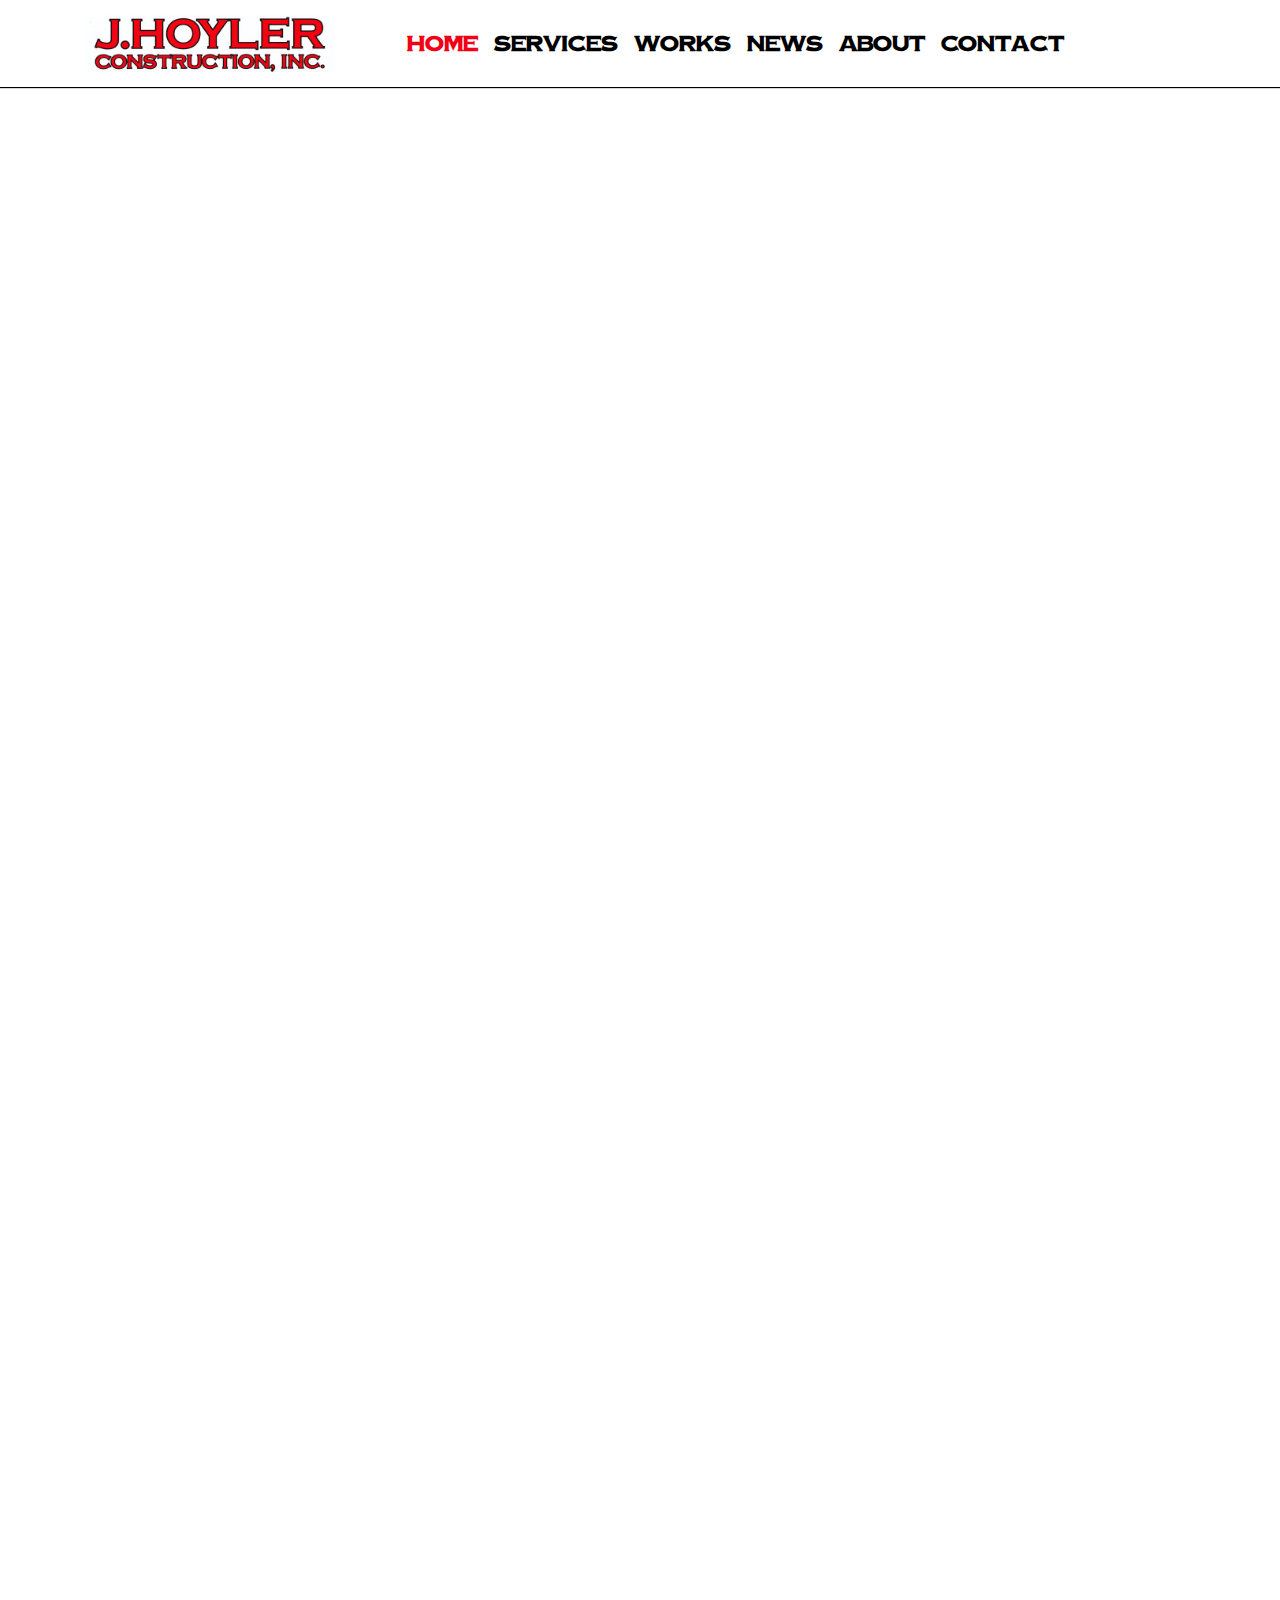
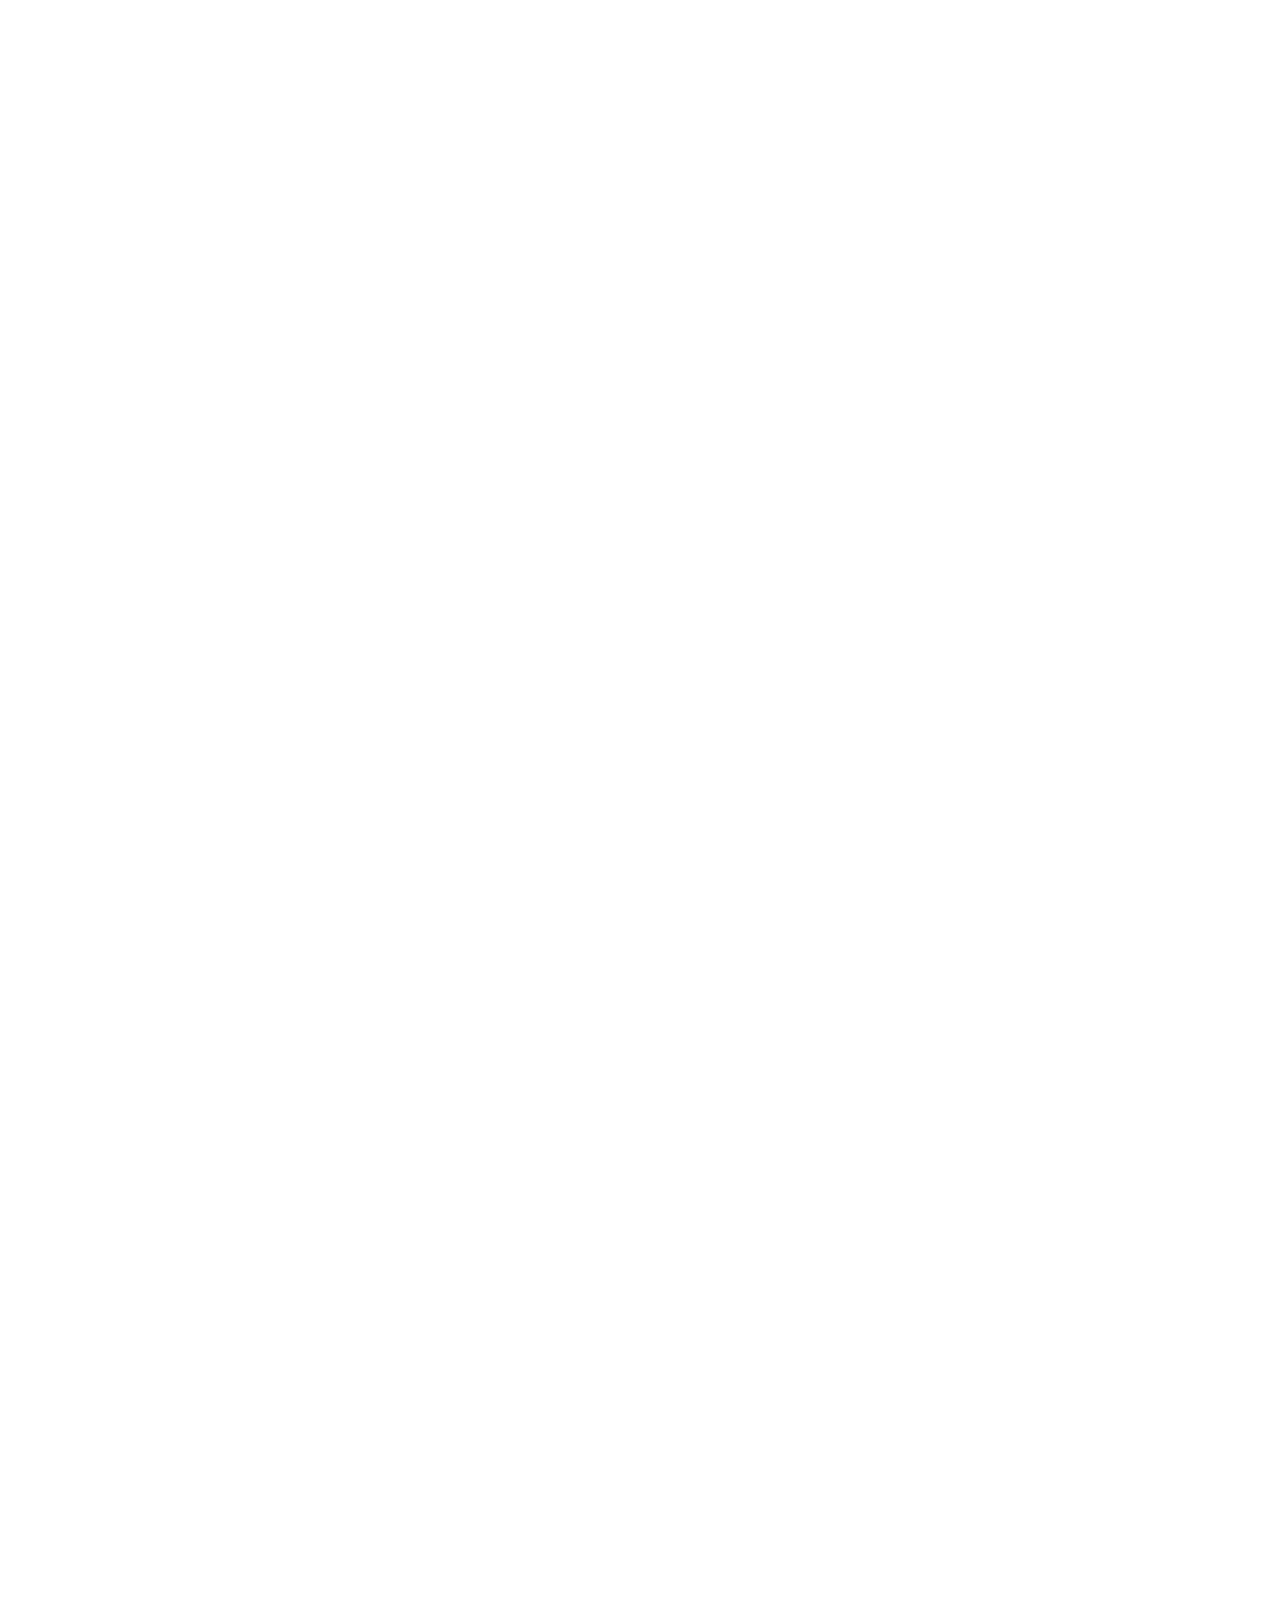
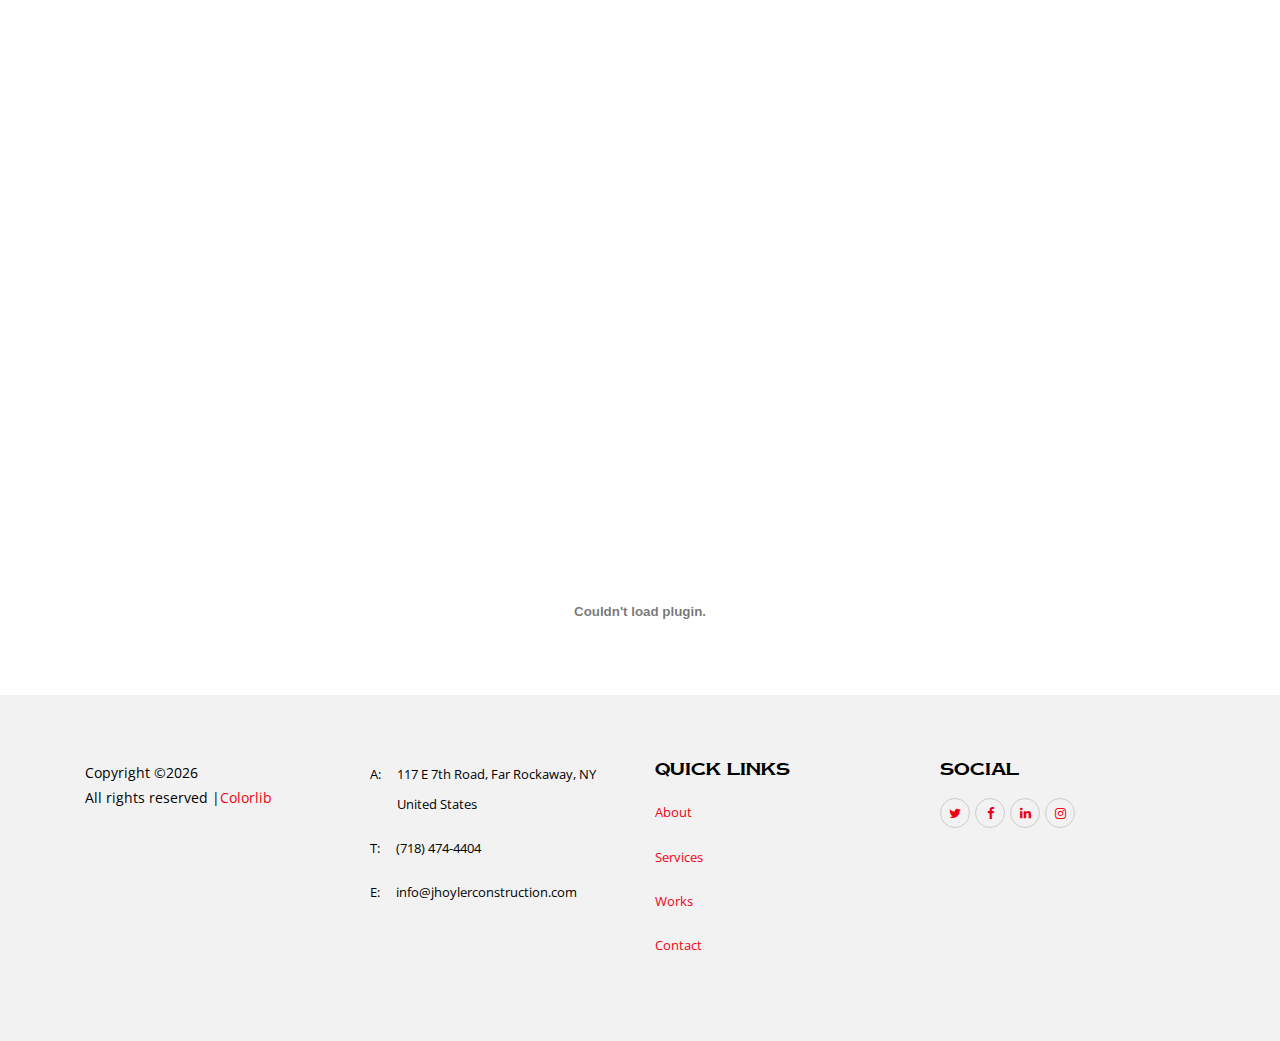
==== index.html @ 5231f42c "fjs" ====
<!doctype html>
<html lang="en">
  <head>
    <title>J. Hoyler Construction, Inc.</title>
    <meta charset="utf-8">
    <meta name="viewport" content="width=device-width, initial-scale=1, shrink-to-fit=no">

    <link href="https://fonts.googleapis.com/css?family=Open+Sans:300,400,700,800" rel="stylesheet">

    <link rel="stylesheet" href="css/bootstrap.css">
    <link rel="stylesheet" href="css/animate.css">
    <link rel="stylesheet" href="css/owl.carousel.min.css">
    <link rel="stylesheet" href="css/bootstrap-datepicker.css">
    <link rel="stylesheet" href="css/jquery.timepicker.css">

    <link rel="stylesheet" href="fonts/ionicons/css/ionicons.min.css">
    <link rel="stylesheet" href="fonts/fontawesome/css/font-awesome.min.css">

    <link rel="stylesheet" href="fonts/flaticon/font/flaticon.css">

    <!-- Theme Style -->
    <link rel="stylesheet" href="css/style.css">
  </head>
  <body>
    
    <header role="banner">
      <nav class="navbar navbar-expand-lg navbar-light bg-light">
        <div class="container">
          <a class="navbar-brand" href="index.html"><img src="img/weblogo.jpg" alt="J.Hoyler Construction, Inc." class="img-fluid"></a>
          <button class="navbar-toggler" type="button" data-toggle="collapse" data-target="#navbarsExample05" aria-controls="navbarsExample05" aria-expanded="false" aria-label="Toggle navigation">
            <span class="navbar-toggler-icon"></span>
          </button>

          <div class="collapse navbar-collapse" id="navbarsExample05">
            <ul class="navbar-nav mr-auto pl-lg-5 pl-0">
              <li class="nav-item">
                <a class="nav-link active" href="index.html">Home</a>
              </li>
             <!-- <li class="nav-item dropdown">
                 <a class="nav-link" href="services.html" id="dropdown04" data-toggle="dropdown" aria-haspopup="true" aria-expanded="false">Services</a>
                <div class="dropdown-menu" aria-labelledby="dropdown04">
                  <a class="dropdown-item" href="services.html">Metal Roofing</a>
                  <a class="dropdown-item" href="services.html">General Contracting</a>
                  <a class="dropdown-item" href="services.html">House Renovation</a>
                  <a class="dropdown-item" href="services.html">Laminate Flooring</a>
                  <a class="dropdown-item" href="services.html">Construction Consultant</a>
                </div>
              </li> -->
              <li class="nav-tem">
                <a class="nav-link" href="services.html">Services</a>
              <li class="nav-item">
                <a class="nav-link" href="works.html">Works</a>
              </li>
              <li class="nav-item">
                <a class="nav-link" href="news.html">News</a>
              </li>
              <li class="nav-item">
                <a class="nav-link" href="about.html">About</a>
              </li>
              <li class="nav-item">
                <a class="nav-link" href="contact.html">Contact</a>
              </li>
            </ul>
            <ul class="navbar-nav ml-auto cta-btn">
              <li class="nav-item">
              </li>
            </ul>
          </div>
        </div>
      </nav>
    </header>
    <!-- END header -->
    
    <section class="home-slider owl-carousel">
      <div class="slider-item">
        
        <div class="container">
          <div class="row slider-text align-items-center justify-content-center text-center">
            <div class="col-md-7 col-sm-12 element-animate">
              <h1>Getting the Job Done Right - THE FIRST TIME!</h1>
              <p>At J. Hoyler Construction, we strive to develop a positive rapport with each and every customer, making the construction experience as personalized as possible. We pride ourselves on the key values of knowledge, reliability, and respect. With craftsmanship being our key to success, we have found that completing our projects with high quality materials can still be budget friendly.When hiring J. Hoyler as your contractor, rest assured knowing your home or business is in the right hands.</p>
              <p></p>
            </div>
          </div>
        </div>

      </div>

      <div class="slider-item">
        <div class="container">
          <div class="row slider-text align-items-center">
            <div class="col-md-8 col-sm-12 element-animate">
              <h1>General Contracting - Construction Management - Design/Build</h1>
              <p>J. Hoyler Construction, Inc. is a licensed and insured general contractor serving all of your residential and commercial needs within the five boroughs. Since our establishment in 2010, we have grown exponentially in both the scope and volume of our ventures. We specialize in all phases of construction from schematic design to contract administration. </p>
            </div>
          </div>
        </div>
        
      </div>

    </section>
    <!-- END slider -->
    
    <section class="section">
      <div class="container">

        <div class="row justify-content-center mb-5 element-animate">
          <div class="col-md-8 text-center">
            <h2 class="text-uppercase heading border-bottom mb-4">Services</h2>
            <p class="mb-3 lead">At J. Hoyler Construction, we provide services ranging from changing a lightbulb to building your dream home. We also offer construction management services to oversee projects from start to finish.</p>
          </div>
        </div>

        <div class="row mb-5">

          <div class="col-lg-4 col-md-6 col-12 mb-3 element-animate">
            <div class="media d-block media-feature text-center">
              <span class="flaticon-crane icon"></span>
              <div class="media-body">
                <h3 class="mt-0 text-black">General Contracting</h3>
                <p>We handle all phases of contruction for projects big and small. Our team works efficiently and provides consistent quality and workmanship.</p>
                <!--<p><a href="#" class="btn btn-outline-primary btn-sm">Learn More</a></p>-->
              </div>
            </div>
          </div>

          <div class="col-lg-4 col-md-6 col-12 mb-3 element-animate">
            <div class="media d-block media-feature text-center">
              <span class="flaticon-building-1 icon"></span>
              <div class="media-body">
                <h3 class="mt-0 text-black">Construction Management</h3>
                <p> We lead every aspect of your build from first thought to the final nail. You can rest easy knowing everything is in good hands.</p>
               <!-- <p><a href="#" class="btn btn-outline-primary btn-sm">Learn More</a></p>-->
              </div>
            </div>
          </div>

          <div class="col-lg-4 col-md-6 col-12 mb-3 element-animate">
            <div class="media d-block media-feature text-center">
              <span class="flaticon-blueprint icon"></span>
              <div class="media-body">
                <h3 class="mt-0 text-black">Design/Build</h3>
                <p>We make the design process easy and straightforward. We deal closely with architects and engineers to ensure everything goes exactly to plan.</p>
                <!--<p><a href="#" class="btn btn-outline-primary btn-sm">Learn More</a></p>-->
              </div>
            </div>
          </div>

            <div class="col-lg-4 col-md-6 col-12 mb-3 element-animate">
            <div class="media d-block media-feature text-center">
              <span class="flaticon-helmet icon"></span>
              <div class="media-body">
                <h3 class="mt-0 text-black">Equipment Rentals</h3>
                <p>Need specific equipment to get the job done? We have a wide array of tools and vehicles that can help you complete your current project.</p>
                <!--<p><a href="#" class="btn btn-outline-primary btn-sm">Learn More</a></p> -->
              </div>
            </div>
          </div>

          <div class="col-lg-4 col-md-6 col-12 mb-3 element-animate">
            <div class="media d-block media-feature text-center">
              <span class="flaticon-building icon"></span>
              <div class="media-body">
                <h3 class="mt-0 text-black">Trucking Services</h3>
                <p>Whatever you have that needs hauling, we can bring it from Point A to Point B.</p>
                <!-- <p><a href="#" class="btn btn-outline-primary btn-sm">Learn More</a></p> -->
              </div>
            </div>
          </div>

          <div class="col-lg-4 col-md-6 col-12 mb-3 element-animate">
            <div class="media d-block media-feature text-center">
              <span class="flaticon-engineer icon"></span>
              <div class="media-body">
                <h3 class="mt-0 text-black">Architectural & <br>Engineering Services</h3>
                <p>Our architects and engineers work together to provide you with solidly designed and structurally sound set of plans.</p>
                <!--<p><a href="#" class="btn btn-outline-primary btn-sm">Learn More</a></p> -->
              </div>
            </div>
          </div>
          
        </div>
        <!-- END row -->
        <!--<div class="row justify-content-center element-animate"> 
           <div class="col-md-4"><p><a href="services.html" class="btn btn-primary btn-block">View All Services</a></p></div> 
        </div> -->
      </div>
    </section>
    <!-- END section -->

  <!--  <section class="section border-t">
      <div class="container">
        <div class="row justify-content-center mb-5 element-animate">
          <div class="col-md-8 text-center">
            <h2 class="text-uppercase heading border-bottom mb-4">Recent Works</h2>
            <p class="mb-3 lead"></p>
         <!--   <p><a href="works.html" class="btn btn-primary">View All Works</a></p> 
          </div>
        </div>

        <div class="row no-gutters">
          <div class="col-md-4 element-animate">
            <a href="works-single.html" class="link-thumbnail">
              <h3>136 Union Street</h3>
              <span class="ion-plus icon"></span>
              <img src="img/work_thumb_1.jpg" alt="Image placeholder" class="img-fluid">
            </a>
          </div>
          <div class="col-md-4 element-animate">
            <a href="works-single.html" class="link-thumbnail">
              <h3>253 Smith Street</h3>
              <span class="ion-plus icon"></span>
              <img src="img/work_thumb_2.jpg" alt="Image placeholder" class="img-fluid">
            </a>
          </div>
          <div class="col-md-4 element-animate">
            <a href="works-single.html" class="link-thumbnail">
              <h3>The High Tide Motel</h3>
              <span class="ion-plus icon"></span>
              <img src="img/work_thumb_3.jpg" alt="Image placeholder" class="img-fluid">
            </a>
          </div>

        </div>
      </div>
    </section>
    <!-- END section -->
  
  <!--  <section class="section bg-light">
      <div class="container">
        <div class="row justify-content-center mb-5 element-animate">
          <div class="col-md-8 text-center mb-5">
            <h2 class="text-uppercase heading border-bottom mb-4">Company News</h2>
            <p class="mb-0 lead"></p>
          </div>
        </div>
        <div class="row element-animate">
          <div class="major-caousel js-carousel-1 owl-carousel">
            <div>
              <div class="media d-block media-custom text-left">
                <img src="img/work_thumb_1.jpg" alt="Image Placeholder" class="img-fluid">
                <div class="media-body">
                  <span class="meta-post">November 2, 2018</span>
                  <h3 class="mt-0 text-black"><a href="#" class="text-black">136 Union Street</a></h3>
                  <p>Apartment and Commercial Space Renovations.</p>
                  <p class="clearfix">
                    <a href="#" class="float-left">Read more</a>
                  </p>
                </div>
              </div>
            </div>
            <div>
              <div class="media d-block media-custom text-left">
                <img src="img/work_thumb_2.jpg" alt="Image Placeholder" class="img-fluid">
                <div class="media-body">
                  <span class="meta-post">November 1, 2018</span>
                  <h3 class="mt-0 text-black"><a href="#" class="text-black">253 Smith Street</a></h3>
                  <p>Apartment and Commercial Space Renovations.</p>
                  <p class="clearfix">
                    <a href="#" class="float-left">Read more</a>
                  </p>
                </div>
              </div>
            </div>
            <div>
              <div class="media d-block media-custom text-left">
                <img src="img/work_thumb_3.jpg" alt="Image Placeholder" class="img-fluid">
                <div class="media-body">
                  <span class="meta-post">October 28, 2018</span>
                  <h3 class="mt-0 text-black"><a href="#" class="text-black">Housing Works Thrift Shop</a></h3>
                  <p>Remodeling the Storefront and Selling Floor.</p>
                  <p class="clearfix">
                    <a href="#" class="float-left">Read more</a>
                  </p>
                </div>
              </div>
            </div>
            <div>
              <div class="media d-block media-custom text-left">
                <img src="img/work_thumb_1.jpg" alt="Image Placeholder" class="img-fluid">
                <div class="media-body">
                  <span class="meta-post">May 23, 2018</span>
                  <h3 class="mt-0 text-black"><a href="#" class="text-black">The High Tide Motel, Rockaway Beach Boulevard</a></h3>
                  <p>Hotel Renovations</p>
                  <p class="clearfix">
                    <a href="#" class="float-left">Read more</a>
                  </p>
                </div>
              </div>
            </div>

            <div>
              <div class="media d-block media-custom text-left">
                <img src="img/work_thumb_2.jpg" alt="Image Placeholder" class="img-fluid">
                <div class="media-body">
                  <span class="meta-post">December 2, 2017</span>
                  <h3 class="mt-0 text-black"><a href="#" class="text-black">Lorem ipsum dolor sit amet elit</a></h3>
                  <p>Lorem ipsum dolor sit amet, consectetur adipisicing elit.</p>
                  <p class="clearfix">
                    <a href="#" class="float-left">Read more</a>
                  </p>
                </div>
              </div>
            </div>
            <div>
              <div class="media d-block media-custom text-left">
                <img src="img/work_thumb_3.jpg" alt="Image Placeholder" class="img-fluid">
                <div class="media-body">
                  <span class="meta-post">December 2, 2017</span>
                  <h3 class="mt-0 text-black"><a href="#" class="text-black">Lorem ipsum dolor sit amet elit</a></h3>
                  <p>Lorem ipsum dolor sit amet, consectetur adipisicing elit.</p>
                  <p class="clearfix">
                    <a href="#" class="float-left">Read more</a>
                  </p>
                </div>
              </div>
            </div>
            <div>
              <div class="media d-block media-custom text-left">
                <img src="img/work_thumb_1.jpg" alt="Image Placeholder" class="img-fluid">
                <div class="media-body">
                  <span class="meta-post">December 2, 2017</span>
                  <h3 class="mt-0 text-black"><a href="#" class="text-black">Lorem ipsum dolor sit amet elit</a></h3>
                  <p>Lorem ipsum dolor sit amet, consectetur adipisicing elit.</p>
                  <p class="clearfix">
                    <a href="#" class="float-left">Read more</a>
                  </p>
                </div>
              </div>
            </div>
            <div>
              <div class="media d-block media-custom text-left">
                <img src="img/work_thumb_2.jpg" alt="Image Placeholder" class="img-fluid">
                <div class="media-body">
                  <span class="meta-post">December 2, 2017</span>
                  <h3 class="mt-0 text-black"><a href="#" class="text-black">Lorem ipsum dolor sit amet elit</a></h3>
                  <p>Lorem ipsum dolor sit amet, consectetur adipisicing elit.</p>
                  <p class="clearfix">
                    <a href="#" class="float-left">Read more</a>
                  </p>
                </div>
              </div>
            </div>

          </div>
          <!-- END slider -->
        </div>
      </div>
    </section>
    <!-- END section -->
    
    <section class="section">
      <div class="container">
        <div class="row justify-content-center mb-5 element-animate">
          <div class="col-md-8 text-center mb-5">
            <h2 class="text-uppercase heading border-bottom mb-4">Testimonials</h2>
            <p>Mike Porcheddu, Homeowner</p>
            <p class="mb-0 lead">&ldquo;We hired J. Hoyler to build a new house after "Sandy". His attention to detail and experience helped to avoid problems that the planner overlooked. Any decisions that needed to be made, he always contacted us and gave the options available to resolve the situation. He made the whole building process go very well. Prices we're very reasonable and he started work ASAP. After the house was completed he continued to help with all the headaches and paperwork that the NYC Department of Buildings makes owners go through. We love our new house. Thanks Joe. &rdquo;</p>     
          </div>
        </div>

        <div class="row">
          <div class="col-md-6 element-animate">
            <div class="media d-block media-testimonial text-center">
             <!-- <img src="img/person_1.jpg" alt="Image placeholder" class="img-fluid mb-3"> -->
              <p>Valerie Shaw, Homeowner</p>
              <div class="media-body">
                <blockquote>
                  <p>"I have trusted J. Hoyler Construction as my go-to contractor for the past three years for all of my residential needs from completing my beautiful hardwood flooring throughout the house to remodeling my kitchen and bathrooms. J. Hoyler Construction Inc. held my hand from the planning stages to the finished product. Time and time again, Joseph and his staff never cease to amaze me with their expertise and resilient work ethic. All jobs were completed within the allotted time frame promised, neat, and didn’t break the bank!”</p>  
                </blockquote>

              </div>
            </div>
          </div>

          <div class="col-md-6 element-animate">
            <div class="media d-block media-testimonial text-center">
              <!-- <img src="img/person_3.jpg" alt="Image placeholder" class="img-fluid mb-3"> -->
              <p>Donna and Bob Badamo, Homeowner</p>
              <div class="media-body">
                <blockquote>
                  <p>&ldquo;We hired J. Hoyler Construction as our Contractor after Super Storm Sandy. J. Hoyler Construction Inc. showed excellent craftsmanship in restoring our home. We found Joe, Michelle, and all related staff to be professional, friendly, knowledgeable, punctual and reasonable. We liked how they paid attention to detail. We whole heartedly recommend J. Hoyler Construction and would not hesitate to use them in the future.&rdquo;</p>  
                </blockquote>

              </div>
            </div>
          </div>

        </div>
      </div>
    </section>

<section class="home-slider  inner-page owl-carousel">
      <div class="slider-item" style="background-image: url('img/slider-1.jpg');">
        
        <div class="container">
          <div class="row slider-text align-items-center justify-content-center text-center">
            <div class="col-md-7 col-sm-12 element-animate">
              <h1>Contact Us</h1>
              <p>If you are interested in getting a quote you can contact us via phone or email. <br><br> Feel free to email us directly at: <a href="mailto:info@jhoylerconstruction.com">info@jhoylerconstruction.com</a><br><br>You can call the office at <a href="tel:1718474404">(718) 474-4404</a></p>
            </div>
          </div>
        </div>

      </div>

</section>


<!-- <iframe src="https://www.google.com/maps/embed?pb=!1m18!1m12!1m3!1d3028.9663540665665!2d-73.81963468420426!3d40.608565979343396!2m3!1f0!2f0!3f0!3m2!1i1024!2i768!4f13.1!3m3!1m2!1s0x89c26874bb1e9095%3A0xd3f4936345dc9d6!2sJ.+Hoyler+Construction%2C+Inc!5e0!3m2!1sen!2sus!4v1542317364019"></iframe> -->

<div class="flexible-container">
  <object width="100%" data=""https://www.google.com/maps/embed?pb=!1m18!1m12!1m3!1d3028.9663540665665!2d-73.81963468420426!3d40.608565979343396!2m3!1f0!2f0!3f0!3m2!1i1024!2i768!4f13.1!3m3!1m2!1s0x89c26874bb1e9095%3A0xd3f4936345dc9d6!2sJ.+Hoyler+Construction%2C+Inc!5e0!3m2!1sen!2sus!4v1542317364019" type="application/pdf">
      <embed width="100%" type="application/pdf" src="https://www.google.com/maps/embed?pb=!1m18!1m12!1m3!1d3028.9663540665665!2d-73.81963468420426!3d40.608565979343396!2m3!1f0!2f0!3f0!3m2!1i1024!2i768!4f13.1!3m3!1m2!1s0x89c26874bb1e9095%3A0xd3f4936345dc9d6!2sJ.+Hoyler+Construction%2C+Inc!5e0!3m2!1sen!2sus!4v1542317364019">
    </object>
</div>



    <footer class="site-footer" role="contentinfo">
      <div class="container">
        <div class="row">
          <div class="col-md-3">
            <!-- Link back to Colorlib can't be removed. Template is licensed under CC BY 3.0. -->
            <p class="copyright">Copyright &copy;<script>document.write(new Date().getFullYear());</script> <br> All rights reserved |<a href="https://colorlib.com" target="_blank">Colorlib</a></p>
            <!-- Link back to Colorlib can't be removed. Template is licensed under CC BY 3.0. -->
          </div>
          <div class="col-md-3">
            <ul class="list-unstyled footer-link">
              <li class="d-flex"><span class="mr-3">A:</span><span class="text-black">117 E 7th Road, Far Rockaway, NY United States</span></li>
              <li class="d-flex"><span class="mr-3">T:</span><span class="text-black">(718) 474-4404</span></li>
              <li class="d-flex"><span class="mr-3">E:</span><span class="text-black">info@jhoylerconstruction.com</span></li>
            </ul>
          </div>
          <div class="col-md-3">
            <h3>Quick Links</h3>
            <ul class="list-unstyled footer-link">
              <li><a href="about.html">About</a></li>
              <li><a href="services.html">Services</a></li>
              <li><a href="works.html">Works</a></li>
              <li><a href="contact.html">Contact</a></li>
            </ul>
          </div>
          <div class="col-md-3">
            <h3>Social</h3>
            <ul class="list-unstyled footer-link d-flex footer-social">
              <li><a href="https://www.twitter.com" class="p-2"><span class="fa fa-twitter"></span></a></li>
              <li><a href="https://www.facebook.com/pages/category/Contractor/J-Hoyler-Construction-Inc-1773457092695187/" class="p-2"><span class="fa fa-facebook"></span></a></li>
              <li><a href="https://www.linkedin.com" class="p-2"><span class="fa fa-linkedin"></span></a></li>
              <li><a href="https://www.instagram.com" class="p-2"><span class="fa fa-instagram"></span></a></li>
            </ul>
          </div>
        </div>
      </div>
    </footer>
    <!-- END footer -->

    <!-- loader -->
    <div id="loader" class="show fullscreen"><svg class="circular" width="48px" height="48px"><circle class="path-bg" cx="24" cy="24" r="22" fill="none" stroke-width="4" stroke="#eeeeee"/><circle class="path" cx="24" cy="24" r="22" fill="none" stroke-width="4" stroke-miterlimit="10" stroke="#f4b214"/></svg></div>

    <script src="js/jquery-3.2.1.min.js"></script>
    <script src="js/popper.min.js"></script>
    <script src="js/bootstrap.min.js"></script>
    <script src="js/owl.carousel.min.js"></script>
    <script src="js/jquery.waypoints.min.js"></script>
    <script src="js/main.js"></script>
  </body>
</html>
---- fonts/flaticon/font/flaticon.css ----
/*
  	Flaticon icon font: Flaticon
  	Creation date: 03/01/2018 11:00
  	*/

@font-face {
  font-family: "Flaticon";
  src: url("./Flaticon.eot");
  src: url("./Flaticon.eot?#iefix") format("embedded-opentype"),
       url("./Flaticon.woff") format("woff"),
       url("./Flaticon.ttf") format("truetype"),
       url("./Flaticon.svg#Flaticon") format("svg");
  font-weight: normal;
  font-style: normal;
}

@media screen and (-webkit-min-device-pixel-ratio:0) {
  @font-face {
    font-family: "Flaticon";
    src: url("./Flaticon.svg#Flaticon") format("svg");
  }
}

[class^="flaticon-"]:before, [class*=" flaticon-"]:before,
[class^="flaticon-"]:after, [class*=" flaticon-"]:after {   
  font-family: Flaticon;
  font-style: normal;
}

.flaticon-blueprint:before { content: "\f100"; }
.flaticon-building-1:before { content: "\f101"; }
.flaticon-crane:before { content: "\f102"; }
.flaticon-helmet:before { content: "\f103"; }
.flaticon-building:before { content: "\f104"; }
.flaticon-engineer:before { content: "\f105"; }
---- css/style.css ----
@font-face { 
  font-family: "CopperplateBold";
  src: url("/fonts/Copperplate Bold.ttf"); 
}


body {
  background: #fff;
  font-family: "Open Sans", Arial, sans-serif;
  font-weight: 400;
  font-size: 16px;
  line-height: 1.8;
  color: black;
}

a {
  -webkit-transition: .3s all ease;
  -o-transition: .3s all ease;
  transition: .3s all ease;
  text-decoration: none;
}

a:hover {
  text-decoration: none;
  color: #6ab222;
}

h1, h2, h3, h4, h5 {
  color: #000;
  font-family: "CopperplateBold", Copperplate, Copperplate Gothic Light, Copperplate Gothic, fantasy, Georgia, "Palatino Linotype", "Book Antiqua", Palatino, serif;
}

.btn, .form-control {
  outline: none;
  -webkit-box-shadow: none !important;
  box-shadow: none !important;
}

.btn.btn-primary {
  font-family: "CopperplateBold", Copperplate, Copperplate Gothic Light, Copperplate Gothic, fantasy, Georgia, "Palatino Linotype", "Book Antiqua", Palatino, serif;
  color: #000;
  color: #fff;
  border-width: 2px;
  border: 2px solid black;
  text-shadow:
   -1px -1px 0 #000,
    1px -1px 0 #000,
    -1px 1px 0 #000,
    1px 1px 0 #000;
}

.btn.btn-primary:hover, .btn.btn-primary:active, .btn.btn-primary:focus {
  border-color: #F10116;
  background: #F10116;
  border: 2px solid black;
  text-shadow:
   -1px -1px 0 #000,
    1px -1px 0 #000,
    -1px 1px 0 #000,
    1px 1px 0 #000;
}

.btn.btn-sm {
  font-size: 12px;
}

.btn.btn-outline-primary {
  font-family: "CopperplateBold", Copperplate, Copperplate Gothic Light, Copperplate Gothic, fantasy, Georgia, "Palatino Linotype", "Book Antiqua", Palatino, serif;
  border-width: 2px;
  color: #F10116;
}

.btn.btn-outline-primary:hover, .btn.btn-outline-primary:focus, .btn.btn-outline-primary:active {
  color: #fff;
}

.btn.btn-outline-white {
  border-width: 2px;
  border-color: #000;
  color: #fff;
  text-transform: uppercase;
  font-size: 14px;
  letter-spacing: .2em;
}

.btn.btn-outline-white:hover, .btn.btn-outline-white:focus {
  background: #F10116;
  color: #fff;
}

/* Header */
header {
  position: fixed;
  top: 0;
  left: 0;
  width: 100%;
  z-index: 5;
}

/* header .navbar-brand {
  position: absolute;
  background-size: cover;
  background-attachment: fixed;
  width: 200px;
  height: auto;
  top: 15px;
  left: 50px;
} */

header .navbar-brand {
  width: 250px;
  height: auto;
  font-family: "CopperplateBold", Copperplate, Copperplate Gothic Light, Copperplate Gothic, Georgia, "Palatino Linotype", "Book Antiqua", Palatino, serif;
  text-transform: uppercase;
  letter-spacing: .2em;
  font-size: 16px;
  font-weight: 999;
  font-style: bold;
  color: #F10116;
}

header .navbar-brand span {
  color: #F10116;
}

header .top-bar {
  background: #dee2e6;
}

header .top-bar a {
  color: #fff;
  padding: 10px;
  font-size: 13px;
  display: inline-block;
}

header .top-bar .cta-btn {
  display: inline-block;
  padding-right: 15px;
  padding-left: 15px;
  background: #5AC8D8;
}

header .top-bar .cta-btn:hover {
  -webkit-box-shadow: 2px 0 20px 0 rgba(0, 0, 0, 0.1);
  box-shadow: 2px 0 20px 0 rgba(0, 0, 0, 0.1);
}

header .top-bar .social {
  margin-bottom: 0;
}

header .top-bar .social li {
  display: inline-block;
  text-align: center;
}

header .top-bar .social li a {
  color: #fff;
  padding: 10px;
  width: 40px;
  display: inline-block;
}

@media (max-width: 991px) {
  header .top-bar .social li a {
    padding-left: 10px;
    padding-right: 10px;
    width: inherit;
  }
}

header .top-bar .social li a:hover {
  background: #5AC8D8;
  color: #fff;
  -webkit-box-shadow: 2px 0 20px 0 rgba(0, 0, 0, 0.1);
  box-shadow: 2px 0 20px 0 rgba(0, 0, 0, 0.1);
}

header .navbar {
  padding-top: 0;
  padding-bottom: 0;
  background: white !important;
}

@media (max-width: 1199px) {
  header .navbar {
    background: white !important;
    padding-top: .5rem;
    padding-bottom: .5rem;
  }
}

header .navbar .nav-link {
  font-family: "CopperplateBold", Copperplate, Copperplate Gothic Light, Copperplate Gothic, Georgia, "Palatino Linotype", "Book Antiqua", Palatino, serif;
  font-size: 18px;
  font-weight:bold;
  color: black !important; 
  padding: 1.7rem 1rem;
  outline: none !important;
  text-align: right;
}

@media (max-width: 1199px) {

header .navbar .nav-link {
    padding: .5rem 0rem;
  }
}

header .navbar .nav-link.active {
  font-family: "CopperplateBold", Copperplate, Copperplate Gothic Light, Copperplate Gothic, fantasy, Georgia, "Palatino Linotype", "Book Antiqua", Palatino, serif;
  color: #F10116 !important;
}

header .navbar .nav-link:hover {
  color: #F10116 !important;
}

header .navbar .dropdown-menu {
  font-size: 14px;
  border-radius: 0px;
  border: none;
  -webkit-box-shadow: 0 2px 30px -2px rgba(0, 0, 0, 0.2);
  box-shadow: 0 2px 30px -2px rgba(0, 0, 0, 0.2);
  min-width: 13em;
  position: relative;
  margin-top: -10px;
}

header .navbar .dropdown-menu .dropdown-item:hover {
  background: #F10116;
  color: #fff;
}

header .navbar .dropdown-menu .dropdown-item.active {
  background: #F10116;
  color: #fff;
}

header .navbar .dropdown-menu a {
  padding-top: 7px;
  padding-bottom: 7px;
}

header .navbar .cta-btn a {
  background: #F10116;
  color: #000 !important;
  padding-left: 20px !important;
  padding-right: 20px !important;
  text-transform: uppercase;
  padding-top: 26px !important;
  padding-bottom: 26px !important;
  line-height: 1;
  -webkit-transition: .3s all ease;
  -o-transition: .3s all ease;
  transition: .3s all ease;
  border: 4px solid black;
}

header .navbar .cta-btn a:hover {
  color: #fff !important;
  -webkit-box-shadow: 2px 0 30px -5px rgba(244, 178, 20, 0.9);
  box-shadow: 2px 0 30px -5px rgba(244, 178, 20, 0.9);
}

header {
-webkit-box-shadow:0px 1px 1px #000;
 -moz-box-shadow:0px 1px 1px #000;
 box-shadow:0px 1px 1px #000;
}  

}
.cta-overlap {
  margin-top: -4em;
  position: relative;
  z-index: 100;
}

.cta-overlap .text {
  font-family: "CopperplateBold", Copperplate, Copperplate Gothic Light, Copperplate Gothic, fantasy, Georgia, "Palatino Linotype", "Book Antiqua", Palatino, serif;
  background: #F10116;
  padding: 3em 2em;
  -webkit-box-shadow: 0 1px 30px -4px rgba(0, 0, 0, 0.2);
  box-shadow: 0 1px 30px -4px rgba(0, 0, 0, 0.2);
  border: 4px solid black;
  text-shadow:
   -1px -1px 0 #000,
    1px -1px 0 #000,
    -1px 1px 0 #000,
    1px 1px 0 #000;
}

@media (max-width: 991px) {
  .cta-overlap .text {
    padding: 30px 15px;
    display: block !important;
    text-align: center;
  }
}

.cta-overlap .text h2 {
  margin-bottom: 0;
  color: #fff;
}

@media (max-width: 991px) {
  .cta-overlap .text h2 {
    margin-bottom: 20px;
    font-size: 26px;
  }
}

.custom-icon {
  font-size: 70px;
  color: #F10116;
}

/* Owl Carousel */
.owl-carousel .owl-item {
  opacity: .4;
}

.owl-carousel .owl-item.active {
  opacity: 1;
}

.owl-carousel .owl-nav {
  position: absolute;
  top: 50%;
  width: 100%;
}

.owl-carousel .owl-nav .owl-prev,
.owl-carousel .owl-nav .owl-next {
  position: absolute;
  -webkit-transform: translateY(-50%);
  -ms-transform: translateY(-50%);
  transform: translateY(-50%);
  margin-top: -10px;
}

.owl-carousel .owl-nav .owl-prev:hover, .owl-carousel .owl-nav .owl-prev:focus, .owl-carousel .owl-nav .owl-prev:active,
.owl-carousel .owl-nav .owl-next:hover,
.owl-carousel .owl-nav .owl-next:focus,
.owl-carousel .owl-nav .owl-next:active {
  outline: none;
}

.owl-carousel .owl-nav .owl-prev span:before,
.owl-carousel .owl-nav .owl-next span:before {
  font-size: 40px;
}

.owl-carousel .owl-nav .owl-prev {
  left: 30px !important;
}

.owl-carousel .owl-nav .owl-next {
  right: 30px !important;
}

.owl-carousel .owl-dots {
  text-align: center;
}

.owl-carousel .owl-dots .owl-dot {
  width: 10px;
  height: 10px;
  margin: 5px;
  border-radius: 50%;
  background: #e6e6e6;
}

.owl-carousel .owl-dots .owl-dot.active {
  background: #F10116;
}

.owl-carousel.home-slider {
  padding: 75px 0px 0px 0px;
}

.owl-carousel.home-slider .owl-nav {
  opacity: 0;
  /* visibility: hidden; */
  -webkit-transition: .3s all ease;
  -o-transition: .3s all ease;
  transition: .3s all ease;
}

.owl-carousel.home-slider .owl-nav button {
  color: #fff;
}

.owl-carousel.home-slider:focus .owl-nav, .owl-carousel.home-slider:hover .owl-nav {
  opacity: 1;
  visibility: visible;
}

.owl-carousel.home-slider .slider-item {
  background-attachment: scroll;
  background-size: 1%;
  background-repeat: no-repeat;
  background-position: center center;
  height: calc(100vh - 117px);
  min-height: 700px;
  overflow: hidden;
-webkit-overflow-scrolling: touch;
}

.owl-carousel.home-slider .slider-item .slider-text {
  color: #00000;
  height: calc(100vh - 117px);
  min-height: 700px;
}
}

.owl-carousel.home-slider .slider-item .slider-text h1 {
  font-size: 40px;
  font-size: 4vw;
  color: #00000;
  line-height: 1.2;
  font-weight: 800 !important;
  text-transform: uppercase;
}

@media (max-width: 991px) {
  .owl-carousel.home-slider .slider-item .slider-text h1 {
    font-size: 40px;
  }
}

.owl-carousel.home-slider .slider-item .slider-text p {
  font-size: 2vw;
  font-size: 20px;
  line-height: 1.5;
  font-weight: 300;
  color: black;
}

.owl-carousel.home-slider.inner-page .slider-item {
  height: calc(50vh - 117px);
  min-height: 500px;
}

.owl-carousel.home-slider.inner-page .slider-item .slider-text {
  color: #000;
  height: calc(50vh - 117px);
  min-height: 500px;
}

.owl-carousel.home-slider .owl-dots {
  position: absolute;
  bottom: 150px;
  width: 100%;
}

.owl-carousel.home-slider .owl-dots .owl-dot {
  width: 18px;
  height: 18px;
  margin: 5px;
  border-radius: 50%;
  background: #e6e6e6;
  background: none;
  border: 2px solid rgba(255, 255, 255, 0.5);
  outline: none !important;
  position: relative;
  -webkit-transition: .3s all ease;
  -o-transition: .3s all ease;
  transition: .3s all ease;
}

.owl-carousel.home-slider .owl-dots .owl-dot span {
  position: absolute;
  width: 6px;
  height: 6px;
  background: rgba(255, 255, 255, 0.5);
  border-radius: 50% !important;
  left: 50%;
  top: 50%;
  display: block;
  -webkit-transform: translate(-50%, -50%);
  -ms-transform: translate(-50%, -50%);
  transform: translate(-50%, -50%);
}

.owl-carousel.home-slider .owl-dots .owl-dot.active {
  border: 2px solid white;
}

.owl-carousel.home-slider .owl-dots .owl-dot.active span {
  background: white;
}

.owl-carousel.major-caousel .owl-stage-outer {
  padding-top: 30px;
  padding-bottom: 30px;
}

.owl-carousel.major-caousel .owl-nav .owl-prev, .owl-carousel.major-caousel .owl-nav .owl-next {
  -webkit-transition: .3s all ease;
  -o-transition: .3s all ease;
  transition: .3s all ease;
  color: #495057;
}

.owl-carousel.major-caousel .owl-nav .owl-prev:hover, .owl-carousel.major-caousel .owl-nav .owl-prev:focus, .owl-carousel.major-caousel .owl-nav .owl-next:hover, .owl-carousel.major-caousel .owl-nav .owl-next:focus {
  color: #868e96;
  outline: none;
}

.owl-carousel.major-caousel .owl-nav .owl-prev.disabled, .owl-carousel.major-caousel .owl-nav .owl-next.disabled {
  color: #dee2e6;
}

.owl-carousel.major-caousel .owl-nav .owl-prev {
  left: -60px !important;
}

.owl-carousel.major-caousel .owl-nav .owl-next {
  right: -60px !important;
}

.owl-carousel.major-caousel .owl-dots {
  bottom: -30px !important;
  position: relative;
}

.owl-custom-nav {
  float: right;
  position: relative;
  z-index: 10;
}

.owl-custom-nav .owl-custom-prev,
.owl-custom-nav .owl-custom-next {
  padding: 10px;
  font-size: 30px;
  background: #ccc;
  line-height: 0;
  width: 60px;
  text-align: center;
  display: inline-block;
}

.section {
  padding: 7em 0;
}

.cta-link {
  background: #F10116;
  padding: 3.5em 0 3em 0;
  display: block;
  text-align: center;
}

.cta-link:focus, .cta-link:active {
  outline: none;
}

.cta-link span {
  line-height: 1.2;
}

.cta-link .sub-heading {
  color: #fff;
  display: block;
  font-size: 20px;
}

.cta-link .heading {
  font-size: 50px;
  color: #390303;
}

@media (max-width: 991px) {
  .cta-link .heading {
    font-size: 30px;
  }
}

.cta-link:hover {
  background: #E40B0B;
}

.cover_1 {
  background-size: cover;
  background-position: center center;
  padding: 7em 0;
}

.cover_1 .sub-heading {
  color: rgba(255, 255, 255, 0.7);
  font-size: 22px;
}

.cover_1 .heading {
  font-size: 50px;
  color: white;
  font-weight: 300;
}

.heading {
  color: #000;
}

.heading.border-bottom {
  position: relative;
  padding-bottom: 30px;
}

.heading.border-bottom:before {
  bottom: 0;
  position: absolute;
  content: "";
  width: 50px;
  height: 2px;
  left: 50%;
  -webkit-transform: translateX(-50%);
  -ms-transform: translateX(-50%);
  transform: translateX(-50%);
  background: #F10116;
}

.text-black {
  color: #000 !important;
}

.stretch-section .video {
  display: block;
  position: relative;
  -webkit-box-shadow: 4px 4px 70px -20px rgba(0, 0, 0, 0.5);
  box-shadow: 4px 4px 70px -20px rgba(0, 0, 0, 0.5);
}

.media-feature {
  padding: 30px;
  -webkit-transition: .2s all ease-out;
  -o-transition: .2s all ease-out;
  transition: .2s all ease-out;
  background: #fff;
  z-index: 1;
  position: relative;
  border-bottom: 10px solid transparent;
  border-radius: 4px;
  font-size: 15px;
}

.media-feature .icon {
  font-size: 60px;
  color: #F10116;
}

.media-feature h3 {
  font-size: 16px;
  text-transform: uppercase;
}

/*.media-feature:hover, .media-feature:focus {
  -webkit-box-shadow: 0 2px 20px -3px rgba(0, 0, 0, 0.1);
  box-shadow: 0 2px 20px -3px rgba(0, 0, 0, 0.1);
  -webkit-transform: scale(1.05);
  -ms-transform: scale(1.05);
  transform: scale(1.05);
  z-index: 2;
  border-bottom: 10px solid #F10116;
} */

.media-custom {
  background: #fff;
  -webkit-transition: .3s all ease;
  -o-transition: .3s all ease;
  transition: .3s all ease;
  margin-bottom: 30px;
  overflow: hidden;
  -webkit-overflow-scrolling: touch;
}

.media-custom .meta-post {
  color: #ced4da;
  font-size: 13px;
  text-transform: uppercase;
}

.media-custom .meta-chat {
  color: #ced4da;
}

.media-custom .meta-chat:hover {
  color: #868e96;
}

/*.media-custom:focus, .media-custom:hover {
  -webkit-box-shadow: 0 2px 10px 0 rgba(0, 0, 0, 0.2);
  box-shadow: 0 2px 10px 0 rgba(0, 0, 0, 0.2);
} */

.media-custom .media-body {
  padding: 30px;
}

.media-custom .media-body h3 {
  font-size: 20px;
}

.media-custom .media-body p:last-child {
  margin-bottom: 0;
}

.media-testimonial img {
  width: 100px;
  border-radius: 50%;
}

.media-testimonial blockquote p {
  font-size: 16px;
  color: #000;
}

.list-unstyled.check li {
  position: relative;
  padding-left: 30px;
  line-height: 1.3;
  margin-bottom: 10px;
}

.list-unstyled.check li:before {
  color: #5AC8D8;
  left: 0;
  font-family: "Ionicons";
  content: "\f122";
  position: absolute;
}

#modalAppointment .modal-content {
  border-radius: 0;
  border: none;
}

#modalAppointment .modal-body, #modalAppointment .modal-footer {
  padding: 40px;
}

.site-footer {
  padding: 5em 0;
  background: #f2f2f2;
  font-size: 13px;
}

.site-footer p:last-child {
  margin-bottom: 0;
}

.site-footer a {
  color: #F10116;
}

.site-footer a:hover {
  color: #F10116;
}

.site-footer h3 {
  font-size: 15px;
  margin-bottom: 20px;
}

.site-footer .footer-link li {
  line-height: 2.25;
  margin-bottom: 15px;
}

.site-footer hr {
  width: 100%;
}

.footer-social a {
  line-height: 0;
  border-radius: 50%;
  margin: 0 5px 5px 0;
  border: 1px solid #ccc;
  width: 30px;
  height: 30px;
  text-align: center;
  display: inline-block;
}

.footer-social a:hover {
  background: #F10116;
  border-color: #F10116;
  color: #fff;
}

.link-thumbnail {
  display: block;
  position: relative;
  overflow: hidden;
  text-align: center;
}

.link-thumbnail img {
  position: relative;
  -webkit-transition: .3s all ease;
  -o-transition: .3s all ease;
  transition: .3s all ease;
  overflow: hidden;
  -webkit-overflow-scrolling: touch;
}

.link-thumbnail .icon {
  position: absolute;
  -webkit-transition: .3s all ease;
  -o-transition: .3s all ease;
  transition: .3s all ease;
  z-index: 4;
  top: 50%;
  font-size: 30px;
  color: #fff;
  left: 50%;
  -webkit-transform: translate(-50%, -50%);
  -ms-transform: translate(-50%, -50%);
  transform: translate(-50%, -50%);
  opacity: 0;
  visibility: hidden;
  margin-top: 30px;
}

.link-thumbnail h3 {
  opacity: 0;
  visibility: hidden;
  position: absolute;
  bottom: -20px;
  left: 0;
  color: #fff;
  font-size: 18px;
  -webkit-transition: .5s all ease;
  -o-transition: .5s all ease;
  transition: .5s all ease;
  z-index: 10;
  left: 50%;
  -webkit-transform: translateX(-50%);
  -ms-transform: translateX(-50%);
  transform: translateX(-50%);
}

.link-thumbnail:before {
  opacity: 0;
  visibility: hidden;
  z-index: 2;
  -webkit-transition: .3s all ease;
  -o-transition: .3s all ease;
  transition: .3s all ease;
  top: 0;
  left: 0;
  right: 0;
  bottom: 0;
  content: "";
  background: rgba(0, 0, 0, 0.6);
  position: absolute;
}

.link-thumbnail:hover h3 {
  opacity: 1;
  visibility: visible;
  bottom: 0px;
}

.link-thumbnail:hover img {
  -webkit-transform: scale(1.1);
  -ms-transform: scale(1.1);
  transform: scale(1.1);
}

.link-thumbnail:hover .icon {
  opacity: 0;
  visibility: visible;
  margin-top: 0px;
}

.link-thumbnail:hover:before {
  opacity: 1;
  visibility: visible;
}

.border-t {
  border-top: 1px solid #f8f9fa;
}

.copyright {
  font-size: 14px;
}

.element-animate {
  opacity: 0;
  visibility: hidden;
  overflow: hidden;
  -webkit-overflow-scrolling: touch;
}

#loader {
  position: fixed;
  width: 96px;
  height: 96px;
  left: 50%;
  top: 50%;
  -webkit-transform: translate(-50%, -50%);
  -ms-transform: translate(-50%, -50%);
  transform: translate(-50%, -50%);
  background-color: rgba(255, 255, 255, 0.9);
  -webkit-box-shadow: 0px 24px 64px rgba(0, 0, 0, 0.24);
  box-shadow: 0px 24px 64px rgba(0, 0, 0, 0.24);
  border-radius: 16px;
  opacity: 0;
  visibility: hidden;
  -webkit-transition: opacity .2s ease-out, visibility 0s linear .2s;
  -o-transition: opacity .2s ease-out, visibility 0s linear .2s;
  transition: opacity .2s ease-out, visibility 0s linear .2s;
  z-index: 1000;
}

#loader.fullscreen {
  padding: 0;
  left: 0;
  top: 0;
  width: 100%;
  height: 100%;
  -webkit-transform: none;
  -ms-transform: none;
  transform: none;
  background-color: #fff;
  border-radius: 0;
  -webkit-box-shadow: none;
  box-shadow: none;
}

#loader.show {
  -webkit-transition: opacity .4s ease-out, visibility 0s linear 0s;
  -o-transition: opacity .4s ease-out, visibility 0s linear 0s;
  transition: opacity .4s ease-out, visibility 0s linear 0s;
  visibility: visible;
  opacity: 1;
}

#loader .circular {
  -webkit-animation: loader-rotate 2s linear infinite;
  animation: loader-rotate 2s linear infinite;
  position: absolute;
  left: calc(50% - 24px);
  top: calc(50% - 24px);
  display: block;
  -webkit-transform: rotate(0deg);
  -ms-transform: rotate(0deg);
  transform: rotate(0deg);
}

#loader .path {
  stroke-dasharray: 1, 200;
  stroke-dashoffset: 0;
  -webkit-animation: loader-dash 1.5s ease-in-out infinite;
  animation: loader-dash 1.5s ease-in-out infinite;
  stroke-linecap: round;
}

@-webkit-keyframes loader-rotate {
  100% {
    -webkit-transform: rotate(360deg);
    transform: rotate(360deg);
  }
}

@keyframes loader-rotate {
  100% {
    -webkit-transform: rotate(360deg);
    transform: rotate(360deg);
  }
}

@-webkit-keyframes loader-dash {
  0% {
    stroke-dasharray: 1, 200;
    stroke-dashoffset: 0;
  }
  50% {
    stroke-dasharray: 89, 200;
    stroke-dashoffset: -35px;
  }
  100% {
    stroke-dasharray: 89, 200;
    stroke-dashoffset: -136px;
  }
}

@keyframes loader-dash {
  0% {
    stroke-dasharray: 1, 200;
    stroke-dashoffset: 0;
  }
  50% {
    stroke-dasharray: 89, 200;
    stroke-dashoffset: -35px;
  }
  100% {
    stroke-dasharray: 89, 200;
    stroke-dashoffset: -136px;
  }
}

.Flexible-container {
  position: relative;
  padding-bottom: 56.25%;
  padding-top: 30px;
  height: 0;
}
.Flexible-container iframe,
.Flexible-container object,
.Flexible-container embed {
  position: absolute;
  top: 0;
  left: 0;
  width: 100%;
  height: auto;
}
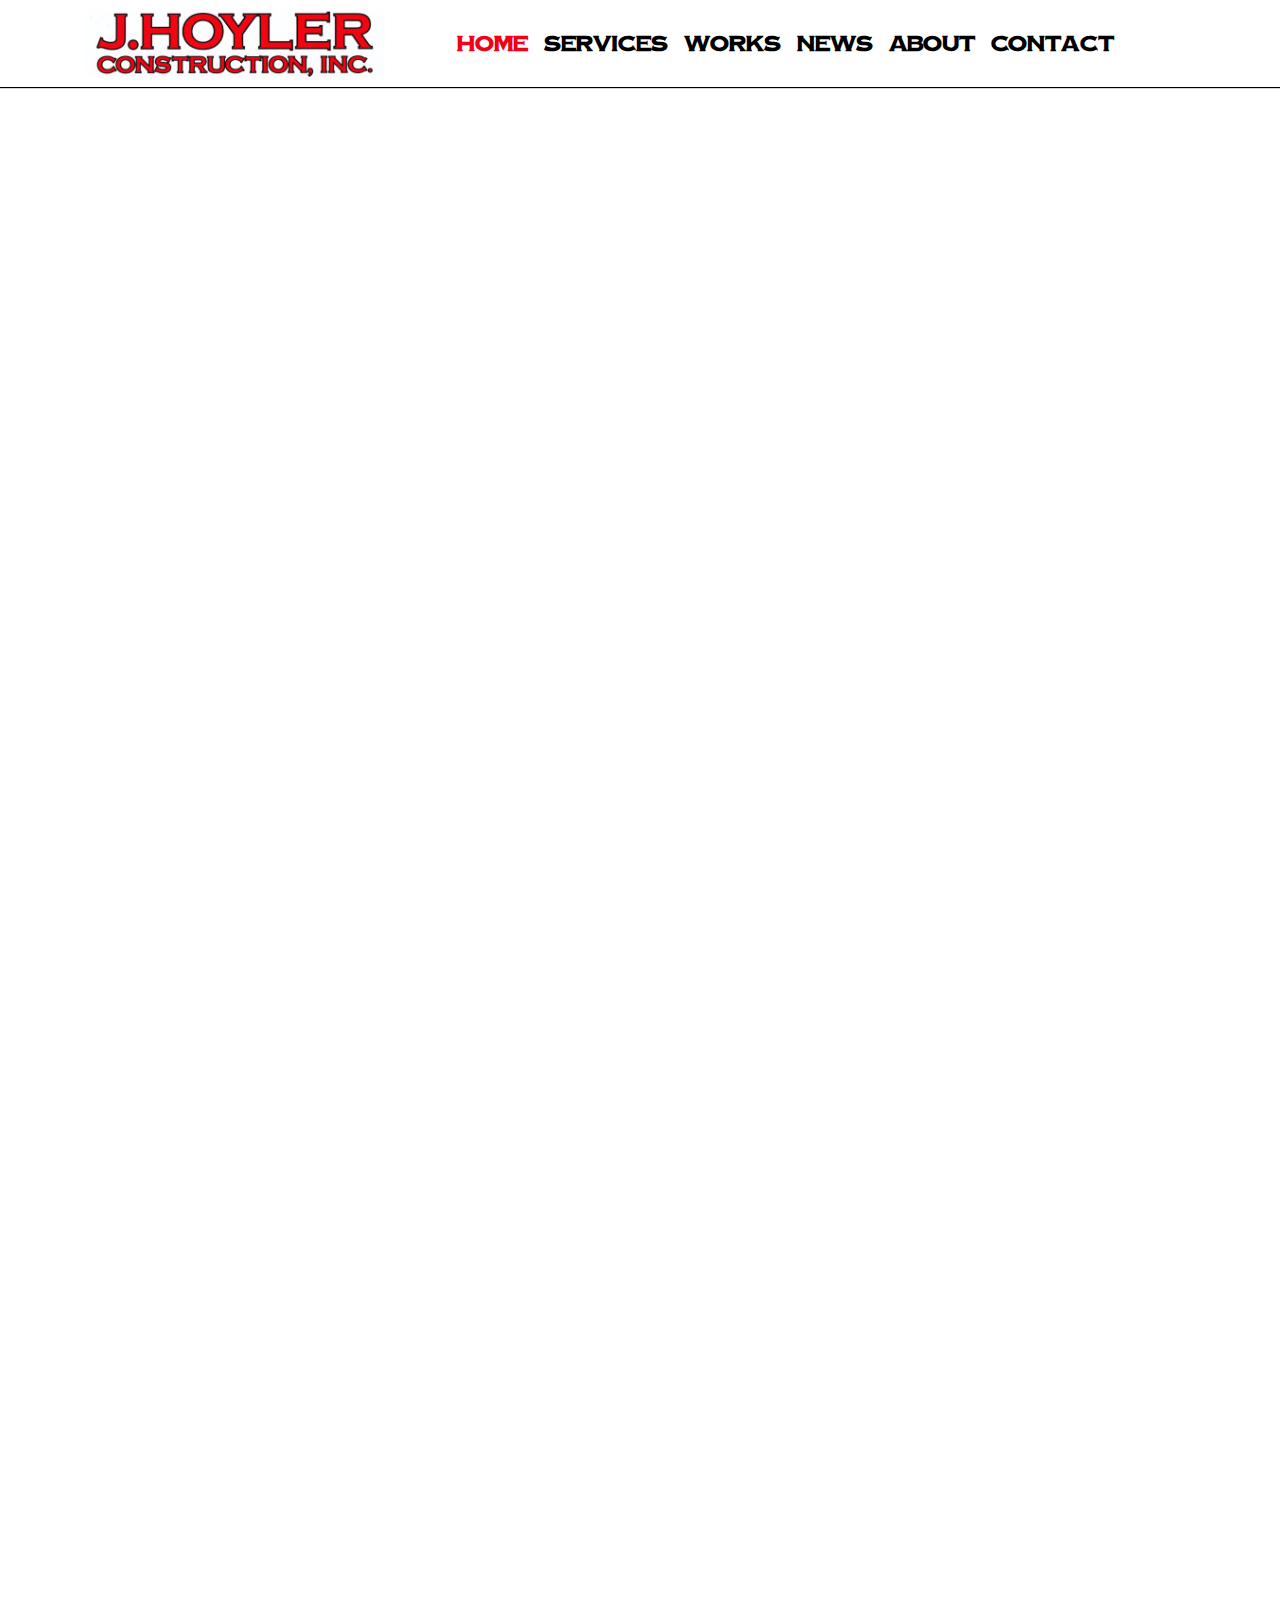
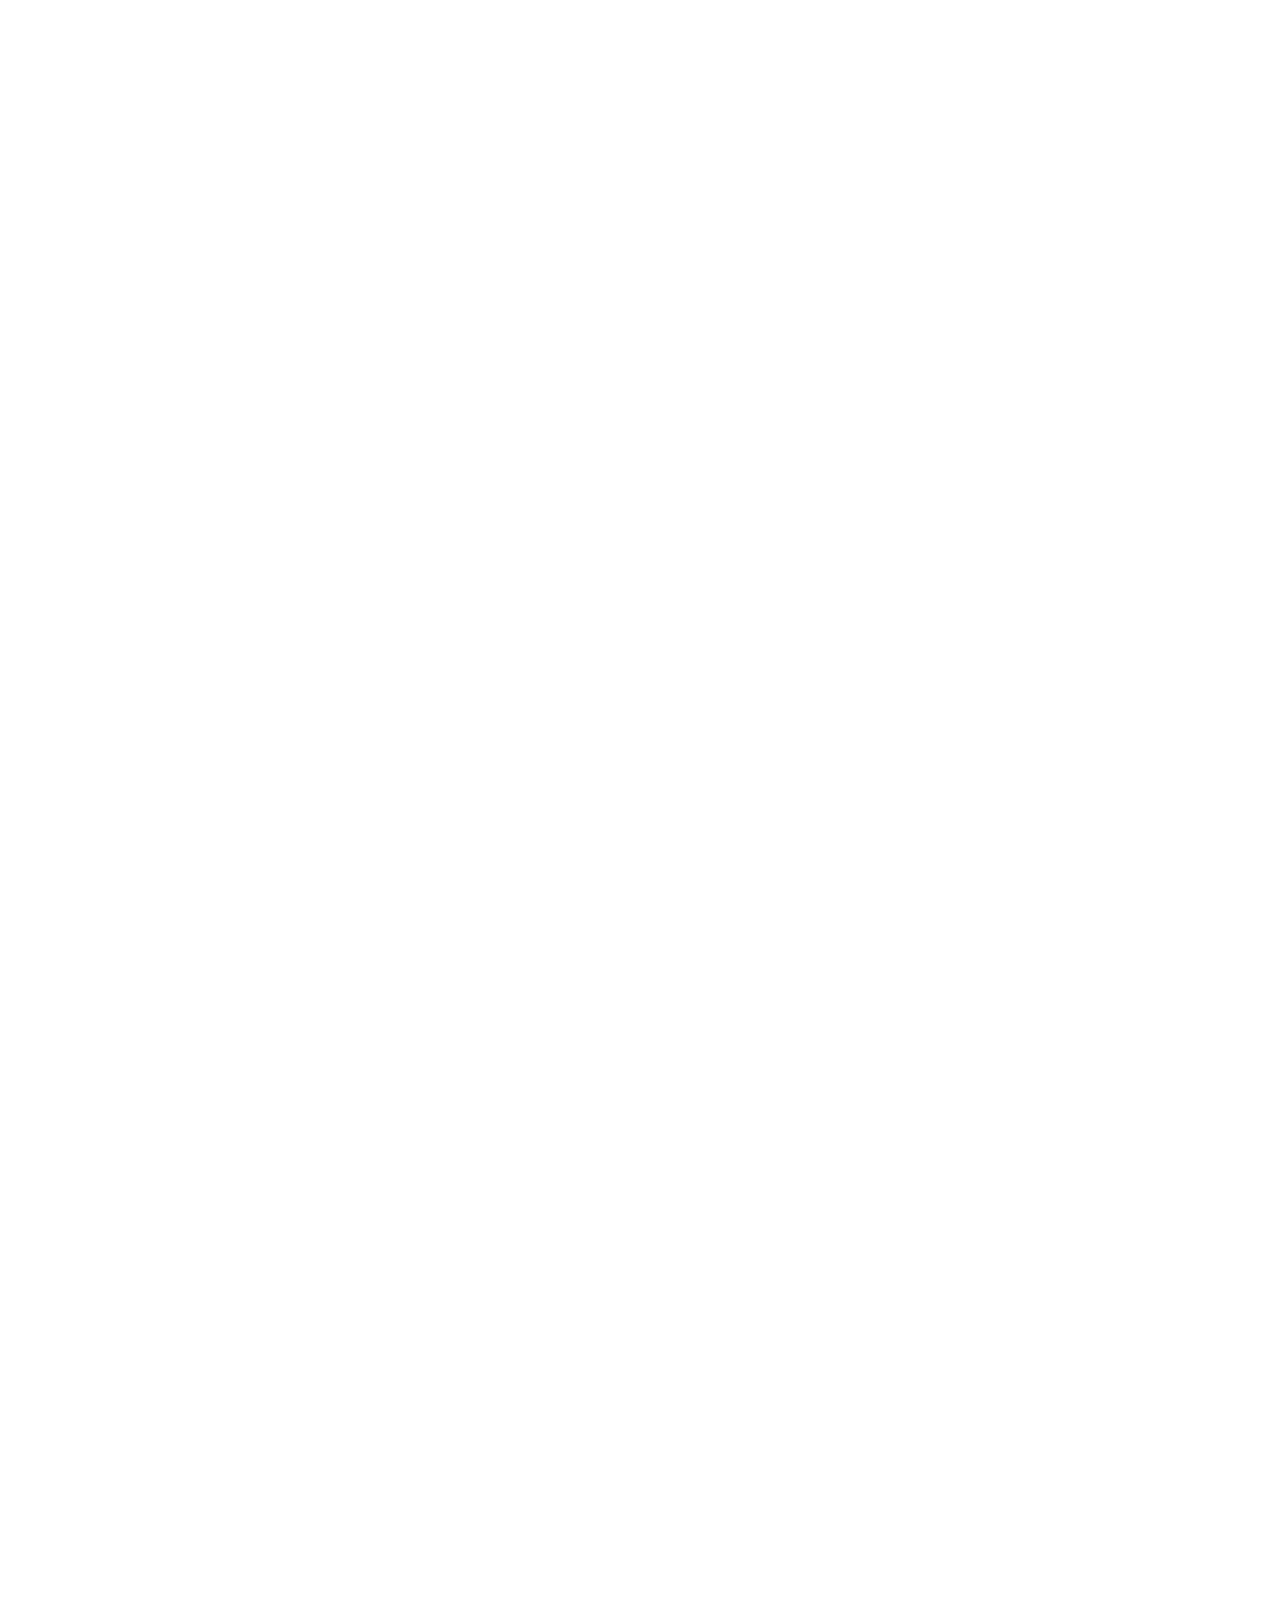
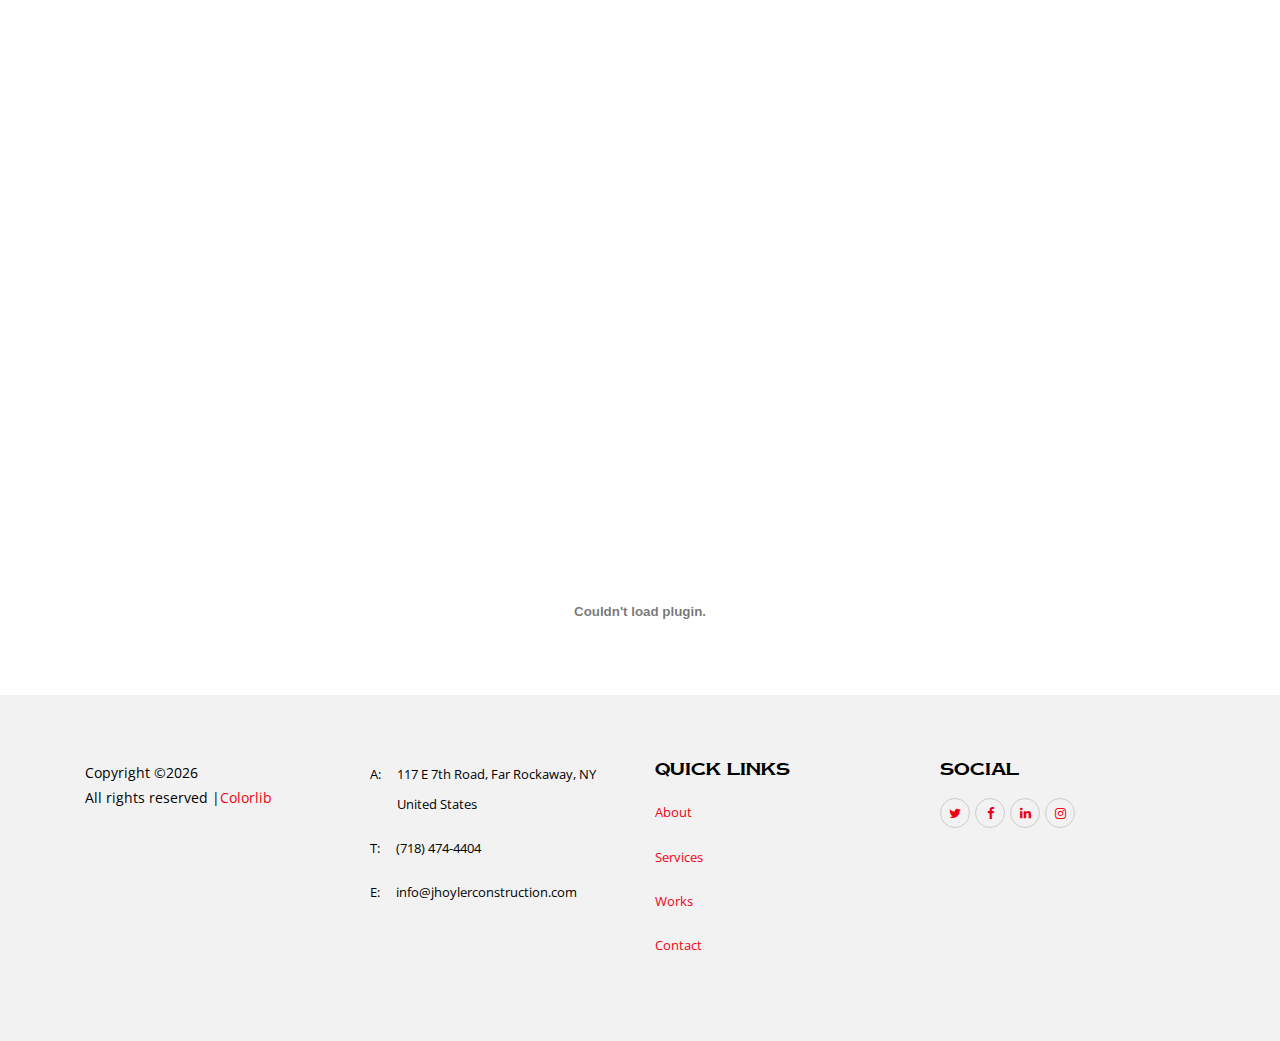
==== commit 324407f8: "SUMMARY" ====
--- a/index.html
+++ b/index.html
@@ -5,7 +5,7 @@
     <meta charset="utf-8">
     <meta name="viewport" content="width=device-width, initial-scale=1, shrink-to-fit=no">
 
-    <link href="https://fonts.googleapis.com/css?family=Open+Sans:300,400,700,800" rel="stylesheet">
+    <link href="https://fonts.googleapis.com/css?family=Open+Sans:300,400,700,800|Copperplate Gothic" rel="stylesheet">
 
     <link rel="stylesheet" href="css/bootstrap.css">
     <link rel="stylesheet" href="css/animate.css">
@@ -397,7 +397,7 @@
           <div class="row slider-text align-items-center justify-content-center text-center">
             <div class="col-md-7 col-sm-12 element-animate">
               <h1>Contact Us</h1>
-              <p>If you are interested in getting a quote you can contact us via phone or email. <br><br> Feel free to email us directly at: <a href="mailto:info@jhoylerconstruction.com">info@jhoylerconstruction.com</a><br><br>You can call the office at <a href="tel:1718474404">(718) 474-4404</a></p>
+              <p>If you are interested in getting a quote you can contact us via phone or email.<br><br>You can reach us in the office at: <br> <a href="tel:1718474404">(718) 474-4404</a> <br><br>Feel free to email us directly at: <a href="mailto:info@jhoylerconstruction.com">info@jhoylerconstruction.com</a></p>
             </div>
           </div>
         </div>
--- a/css/style.css
+++ b/css/style.css
@@ -108,7 +108,7 @@
 } */
 
 header .navbar-brand {
-  width: 250px;
+  width: 300px;
   height: auto;
   font-family: "CopperplateBold", Copperplate, Copperplate Gothic Light, Copperplate Gothic, Georgia, "Palatino Linotype", "Book Antiqua", Palatino, serif;
   text-transform: uppercase;
@@ -117,8 +117,21 @@
   font-weight: 999;
   font-style: bold;
   color: #F10116;
-}
-
+  opacity:1;
+}
+
+header .navbar-brand:hover {
+  width: 300px;
+  height: auto;
+  font-family: "CopperplateBold", Copperplate, Copperplate Gothic Light, Copperplate Gothic, Georgia, "Palatino Linotype", "Book Antiqua", Palatino, serif;
+  text-transform: uppercase;
+  letter-spacing: .2em;
+  font-size: 16px;
+  font-weight: 999;
+  font-style: bold;
+  color: #F10116;
+  opacity:.8;
+}
 header .navbar-brand span {
   color: #F10116;
 }
@@ -416,7 +429,7 @@
 }
 
 .owl-carousel.home-slider .slider-item .slider-text h1 {
-  font-size: 40px;
+  font-size: 32px;
   font-size: 4vw;
   color: #00000;
   line-height: 1.2;
@@ -426,7 +439,7 @@
 
 @media (max-width: 991px) {
   .owl-carousel.home-slider .slider-item .slider-text h1 {
-    font-size: 40px;
+    font-size: 32px;
   }
 }
 
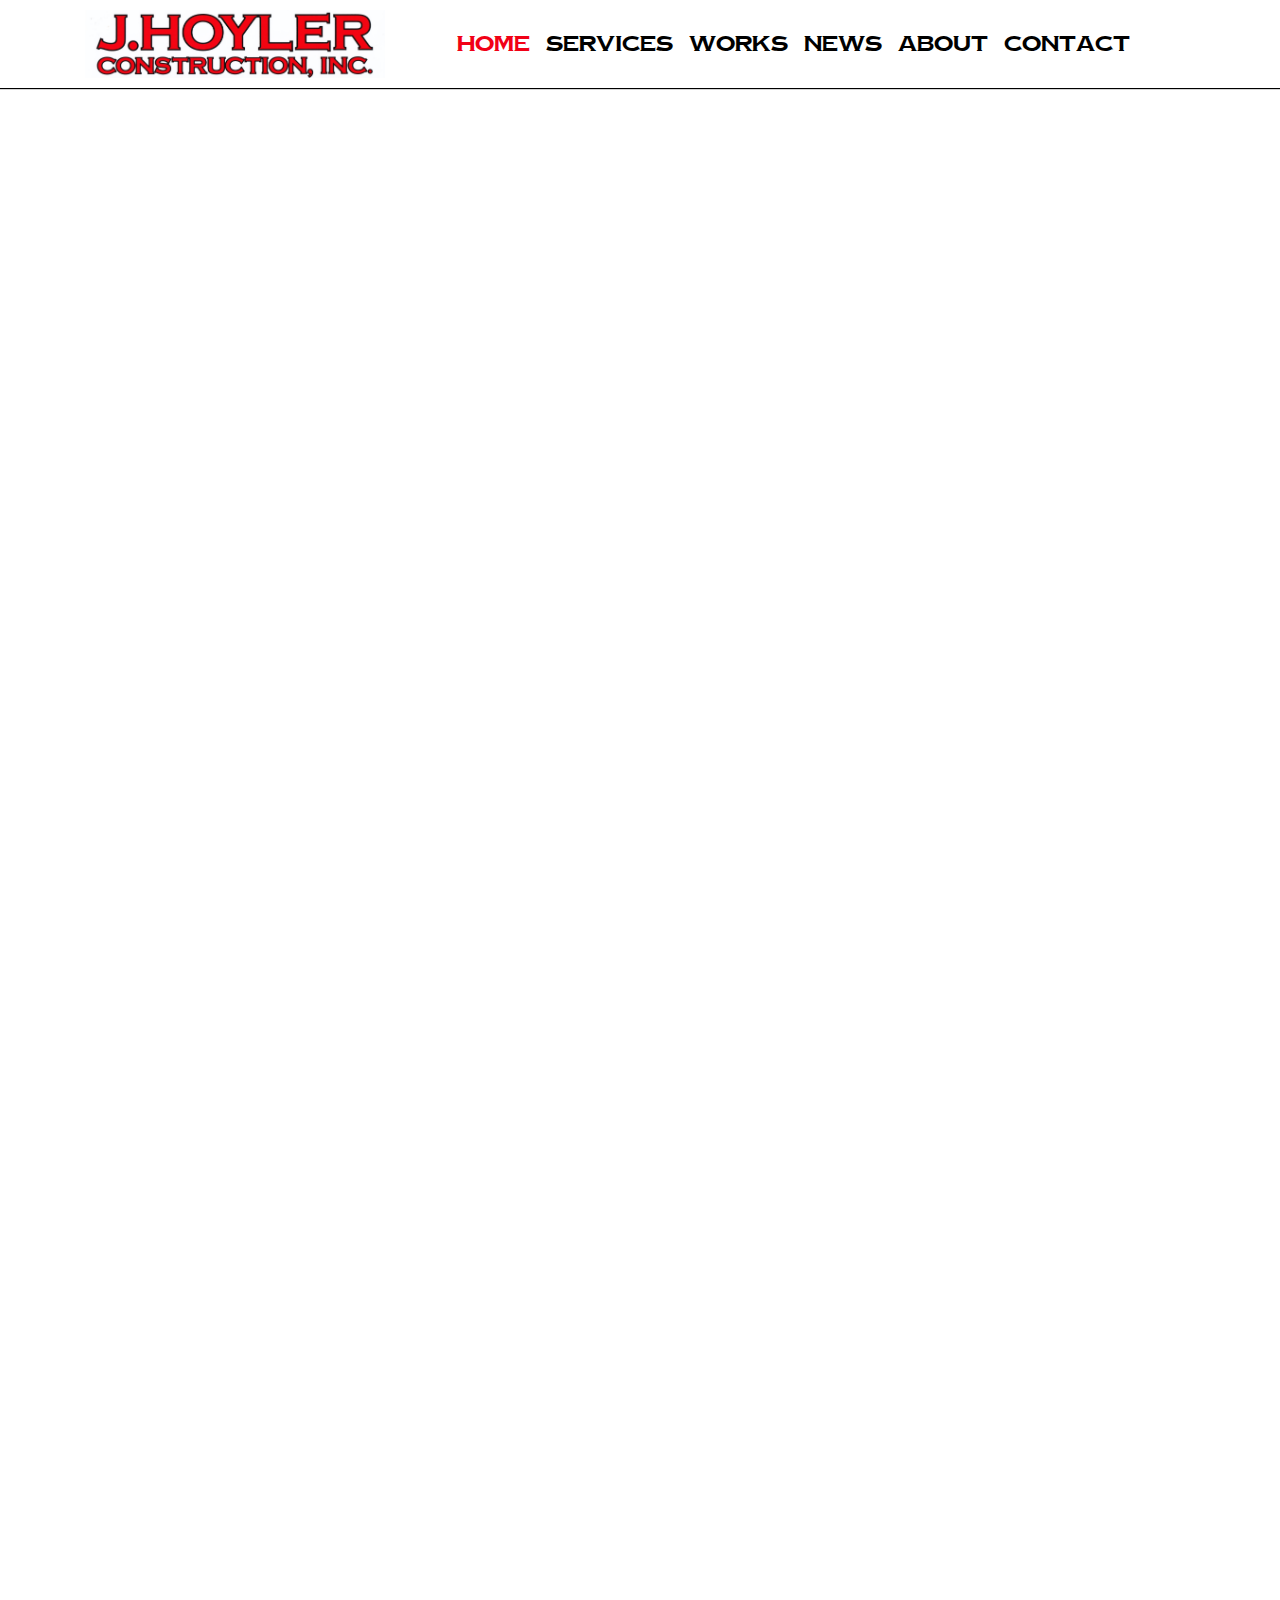
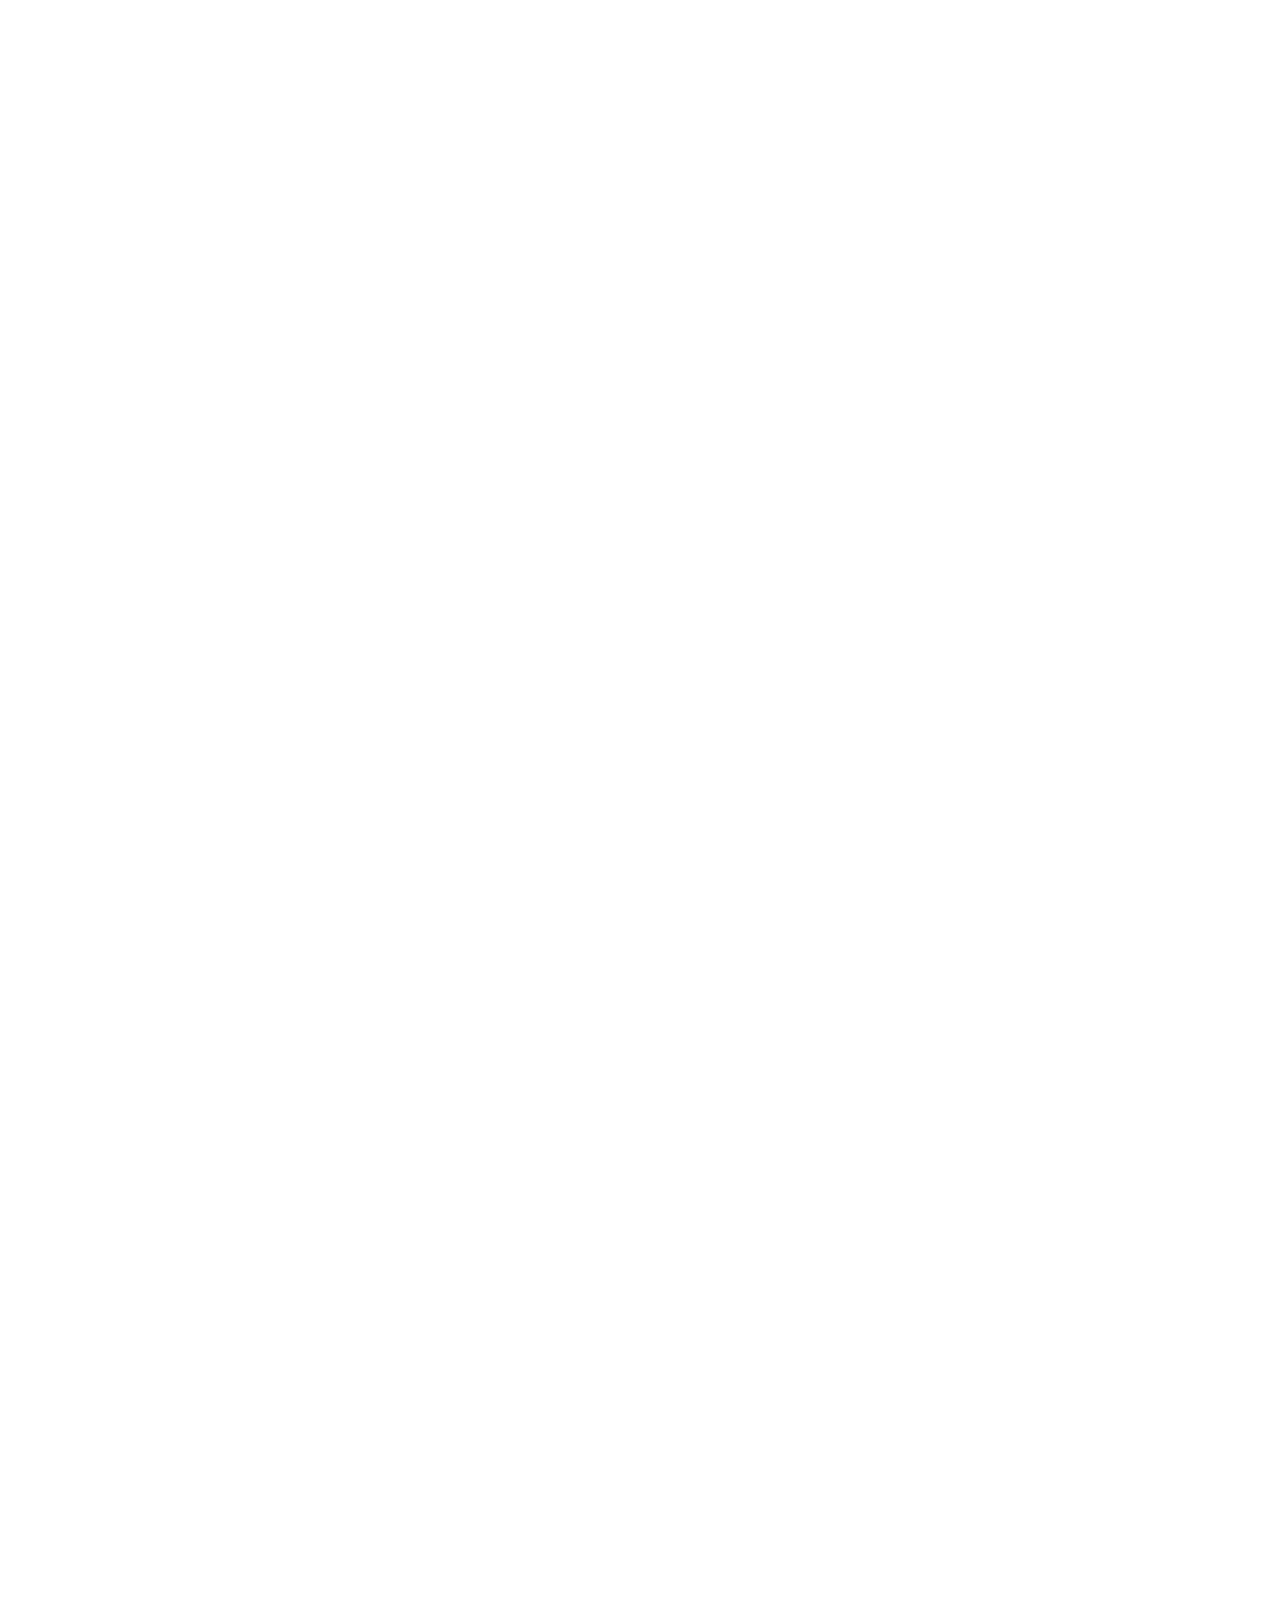
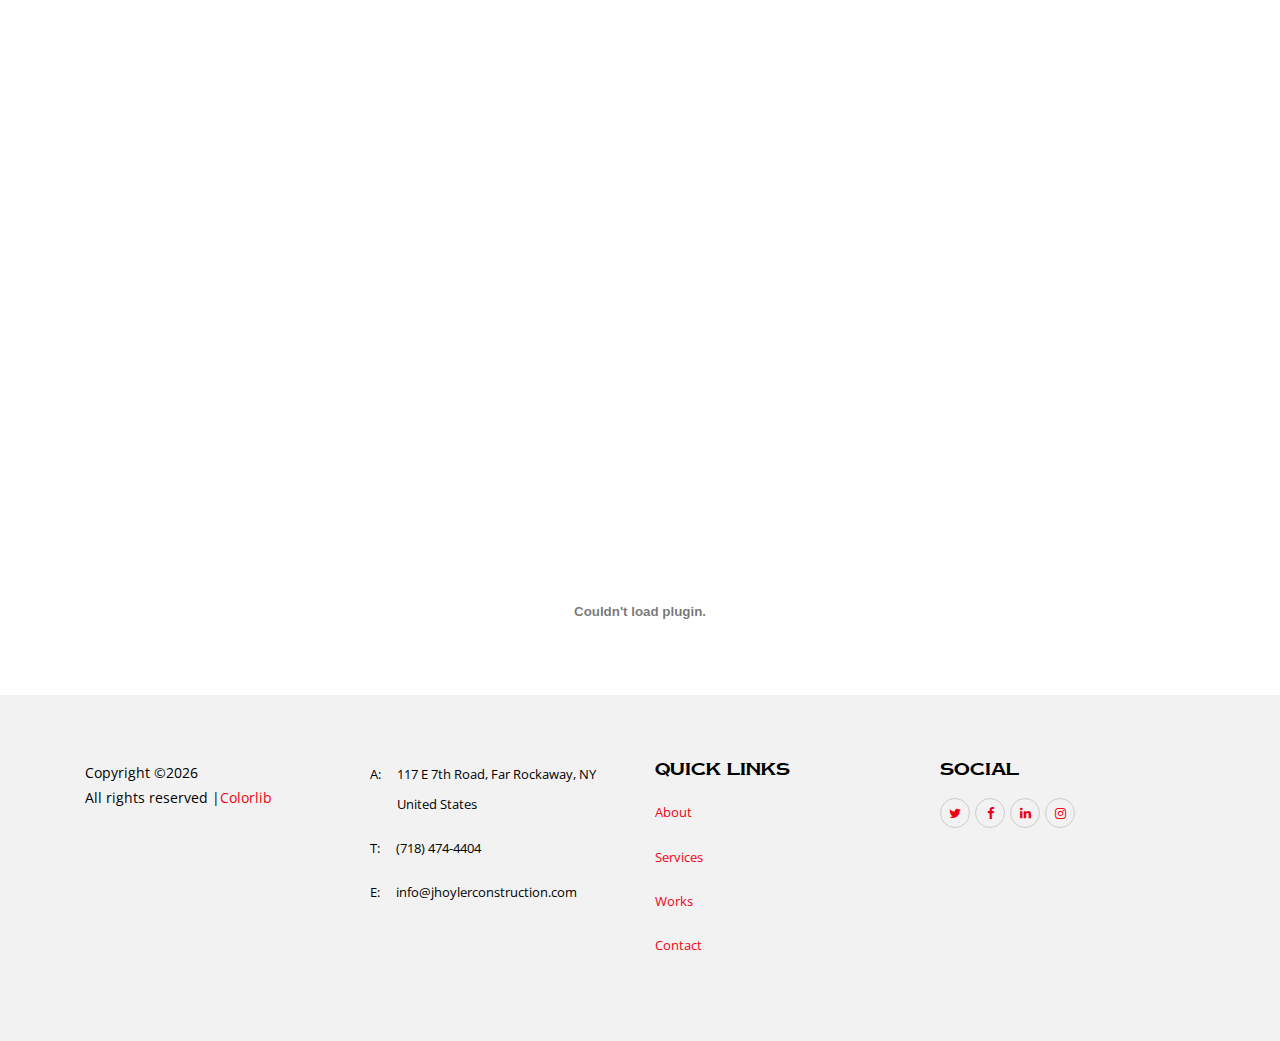
==== commit c596ba48: "update" ====
--- a/index.html
+++ b/index.html
@@ -78,7 +78,7 @@
           <div class="row slider-text align-items-center justify-content-center text-center">
             <div class="col-md-7 col-sm-12 element-animate">
               <h1>Getting the Job Done Right - THE FIRST TIME!</h1>
-              <p>At J. Hoyler Construction, we strive to develop a positive rapport with each and every customer, making the construction experience as personalized as possible. We pride ourselves on the key values of knowledge, reliability, and respect. With craftsmanship being our key to success, we have found that completing our projects with high quality materials can still be budget friendly.When hiring J. Hoyler as your contractor, rest assured knowing your home or business is in the right hands.</p>
+              <p>At J. Hoyler Construction, we strive to develop a positive rapport with each and every customer, making the construction experience as personalized as possible. We pride ourselves on the key values of knowledge, reliability, and respect. With craftsmanship being our key to success, we have found that completing our projects with high quality materials can still be budget friendly.When hiring J. Hoyler as your contractor, you can rest assured knowing your home or business is in the right hands.</p>
               <p></p>
             </div>
           </div>
--- a/css/style.css
+++ b/css/style.css
@@ -206,8 +206,7 @@
 
 header .navbar .nav-link {
   font-family: "CopperplateBold", Copperplate, Copperplate Gothic Light, Copperplate Gothic, Georgia, "Palatino Linotype", "Book Antiqua", Palatino, serif;
-  font-size: 18px;
-  font-weight:bold;
+  font-size: 1.45vw;
   color: black !important; 
   padding: 1.7rem 1rem;
   outline: none !important;
@@ -1031,4 +1030,4 @@
   left: 0;
   width: 100%;
   height: auto;
-}+}
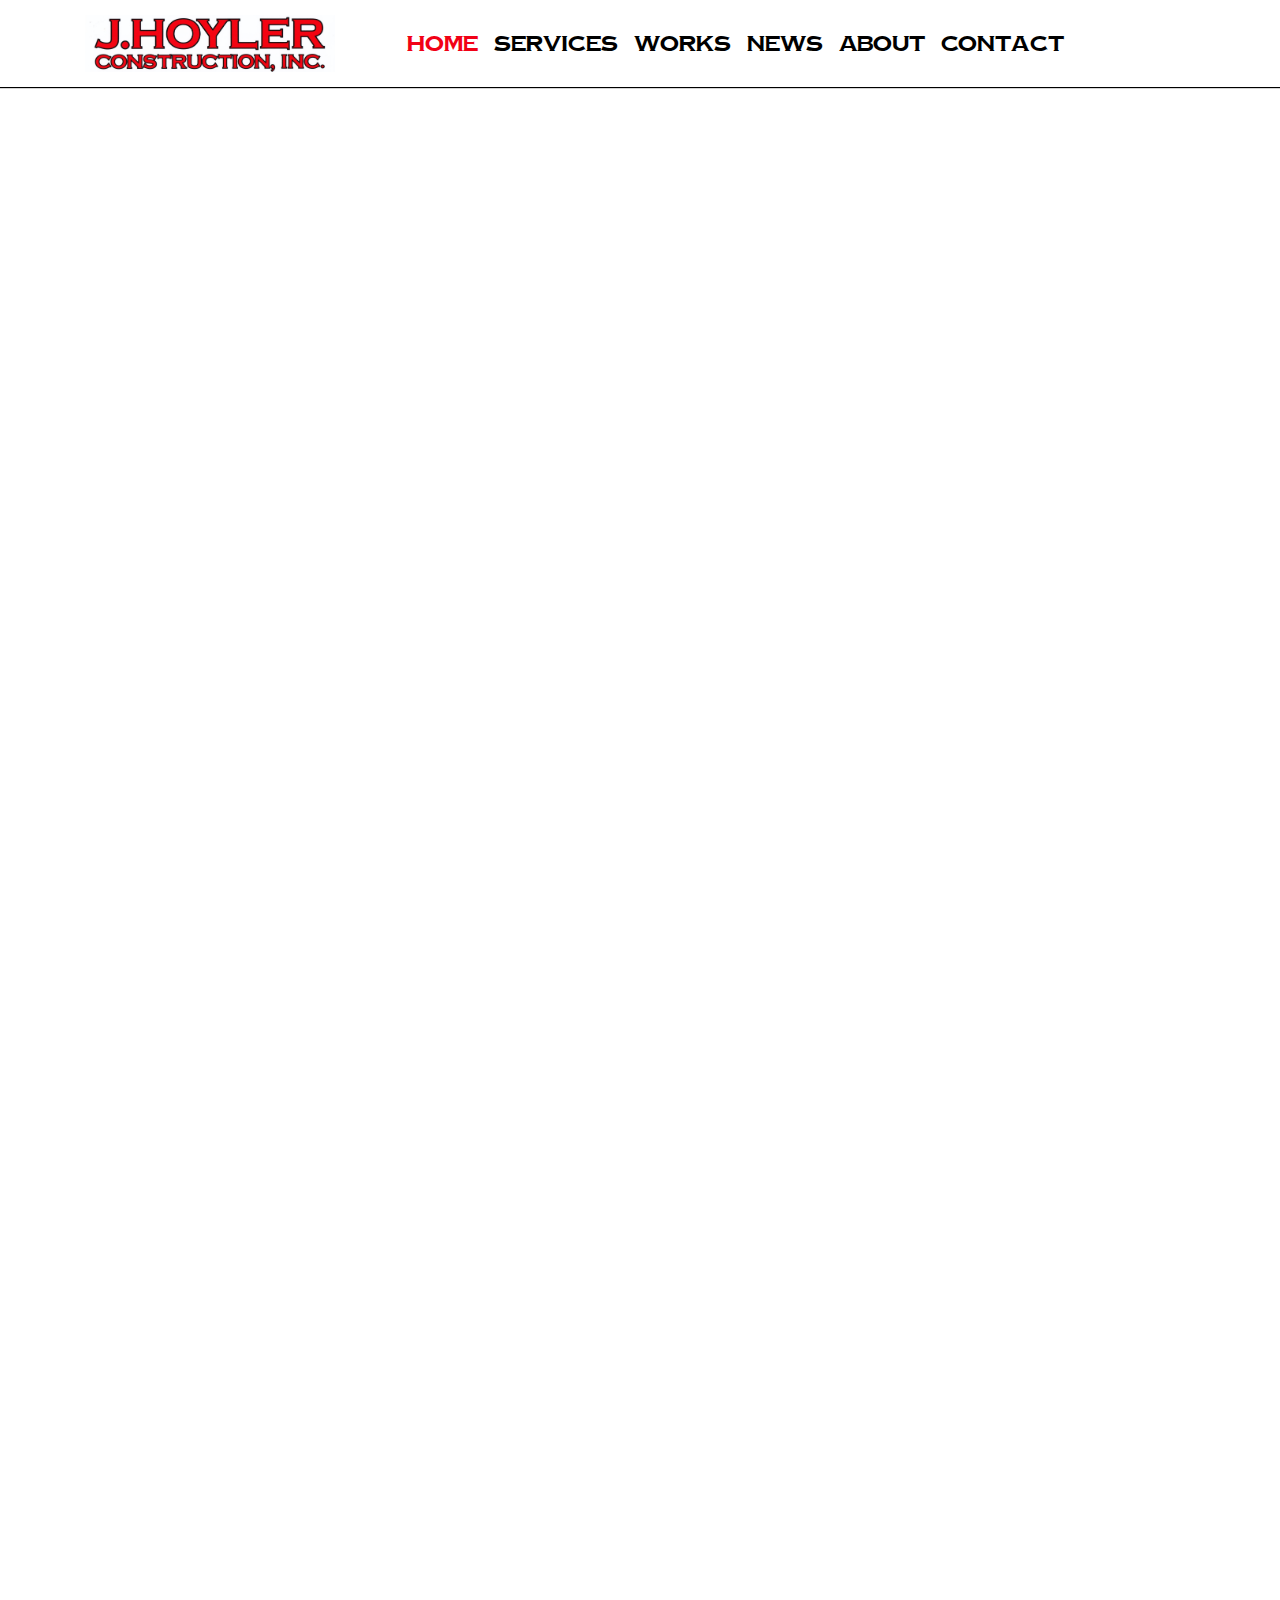
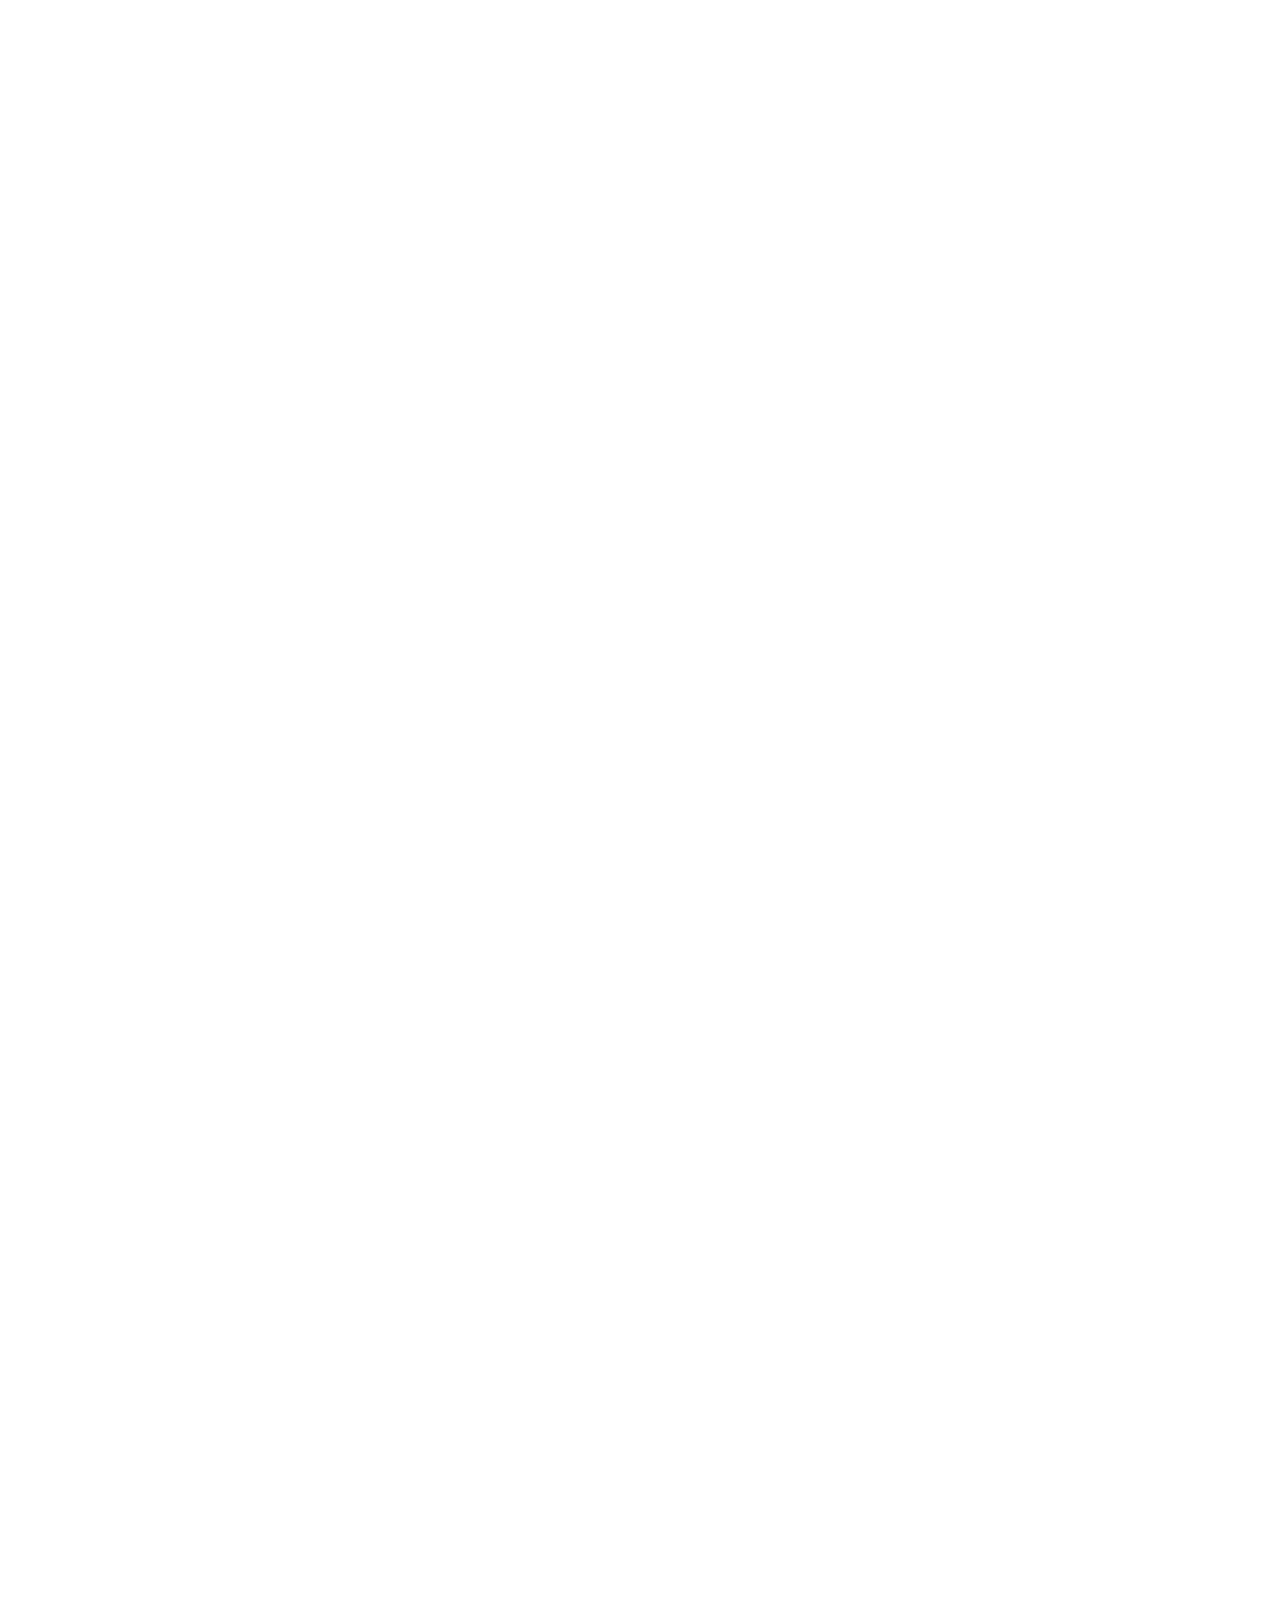
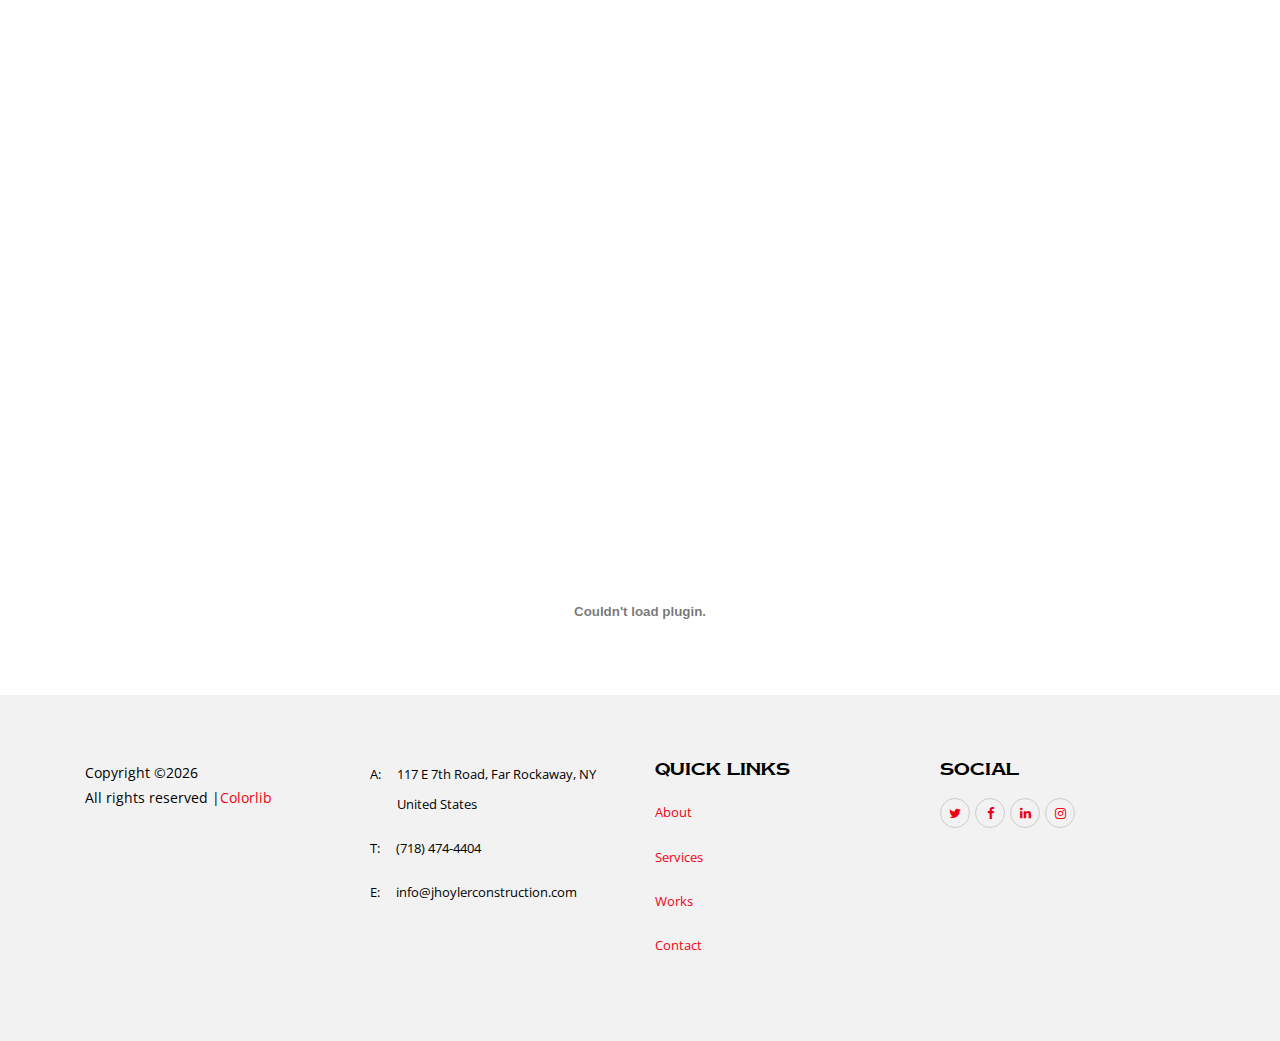
==== commit 36812aa0: "Update index.html" ====
--- a/index.html
+++ b/index.html
@@ -90,7 +90,7 @@
         <div class="container">
           <div class="row slider-text align-items-center">
             <div class="col-md-8 col-sm-12 element-animate">
-              <h1>General Contracting - Construction Management - Design/Build</h1>
+              <h1>General Contracting- <br> Construction Management- <br> Design/Build</h1>
               <p>J. Hoyler Construction, Inc. is a licensed and insured general contractor serving all of your residential and commercial needs within the five boroughs. Since our establishment in 2010, we have grown exponentially in both the scope and volume of our ventures. We specialize in all phases of construction from schematic design to contract administration. </p>
             </div>
           </div>
--- a/css/style.css
+++ b/css/style.css
@@ -108,7 +108,7 @@
 } */
 
 header .navbar-brand {
-  width: 300px;
+  width: 250px;
   height: auto;
   font-family: "CopperplateBold", Copperplate, Copperplate Gothic Light, Copperplate Gothic, Georgia, "Palatino Linotype", "Book Antiqua", Palatino, serif;
   text-transform: uppercase;
@@ -121,7 +121,7 @@
 }
 
 header .navbar-brand:hover {
-  width: 300px;
+  width: 250px;
   height: auto;
   font-family: "CopperplateBold", Copperplate, Copperplate Gothic Light, Copperplate Gothic, Georgia, "Palatino Linotype", "Book Antiqua", Palatino, serif;
   text-transform: uppercase;
@@ -206,7 +206,7 @@
 
 header .navbar .nav-link {
   font-family: "CopperplateBold", Copperplate, Copperplate Gothic Light, Copperplate Gothic, Georgia, "Palatino Linotype", "Book Antiqua", Palatino, serif;
-  font-size: 1.45vw;
+  font-size: 18px;
   color: black !important; 
   padding: 1.7rem 1rem;
   outline: none !important;
@@ -553,6 +553,11 @@
   width: 60px;
   text-align: center;
   display: inline-block;
+}
+
+.owl-carousel .owl-stage, .owl-carousel.owl-drag .owl-item{
+    -ms-touch-action: auto;
+        touch-action: auto;
 }
 
 .section {
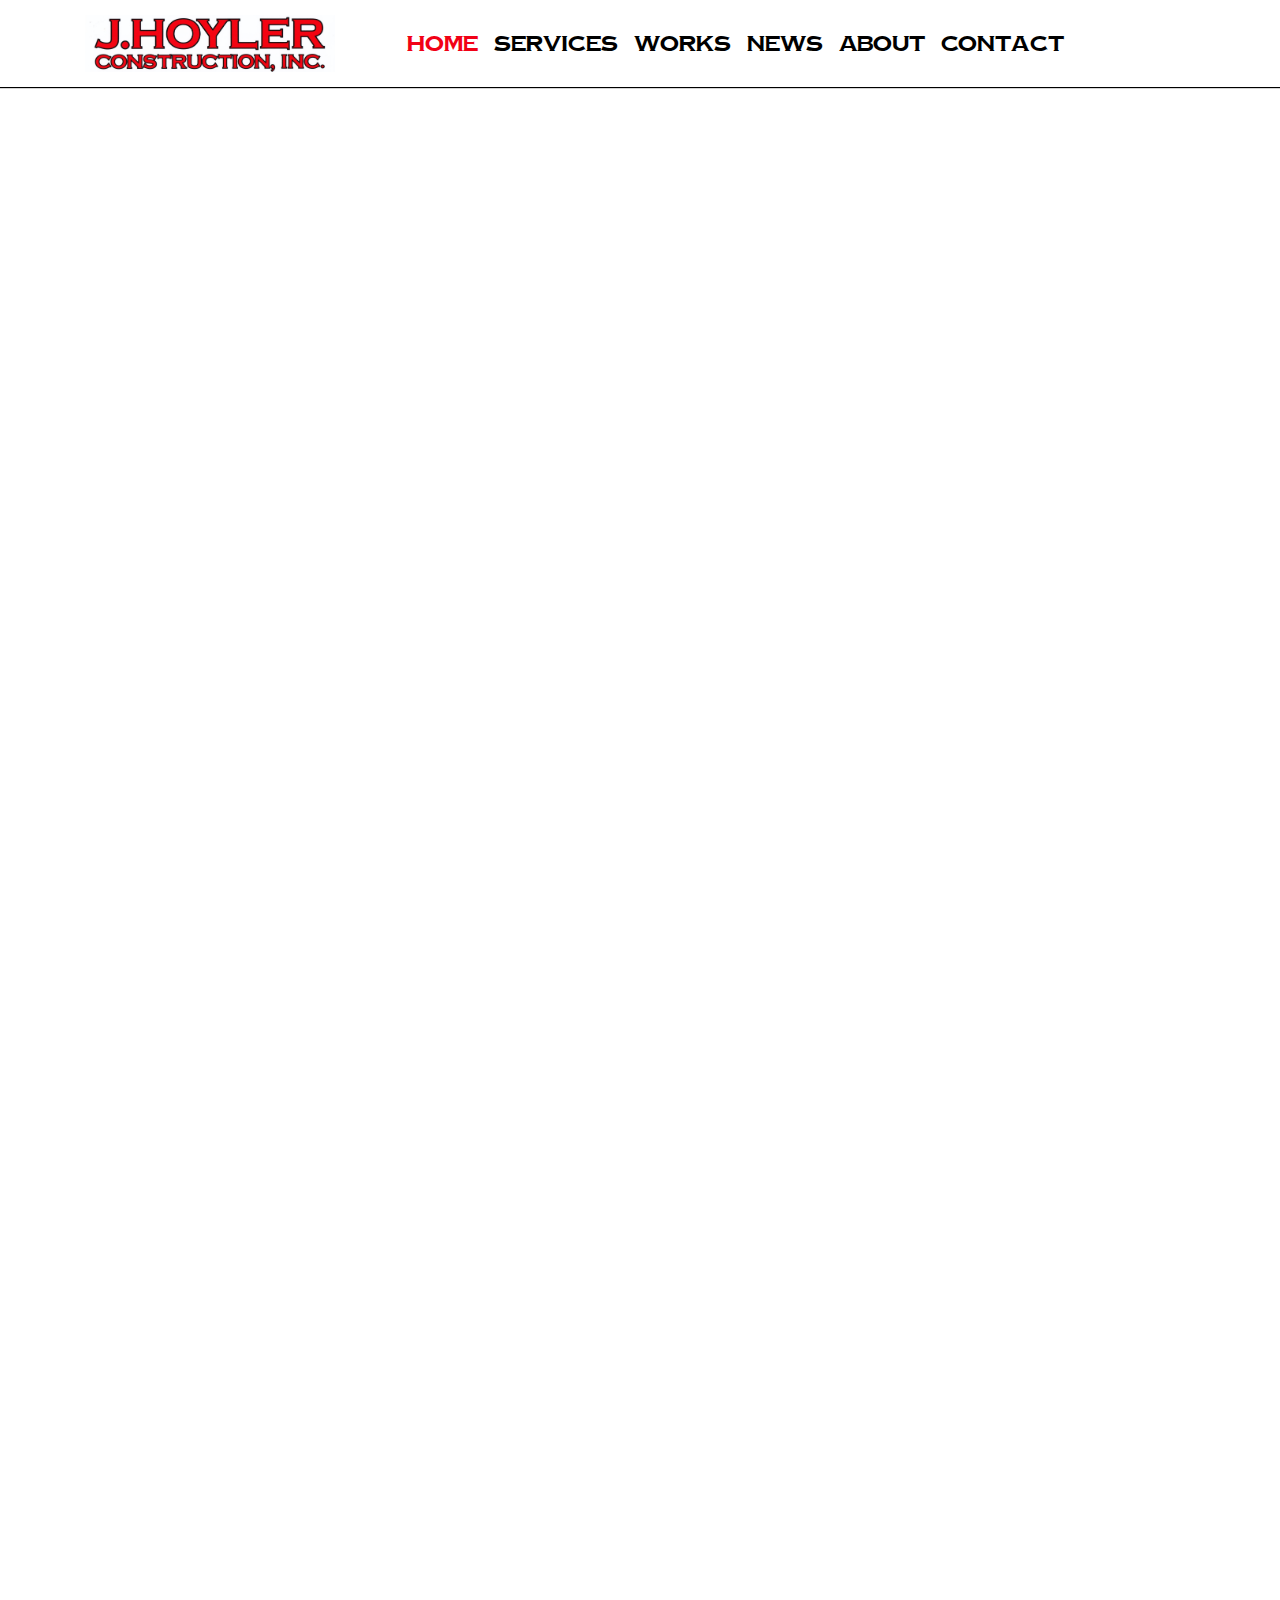
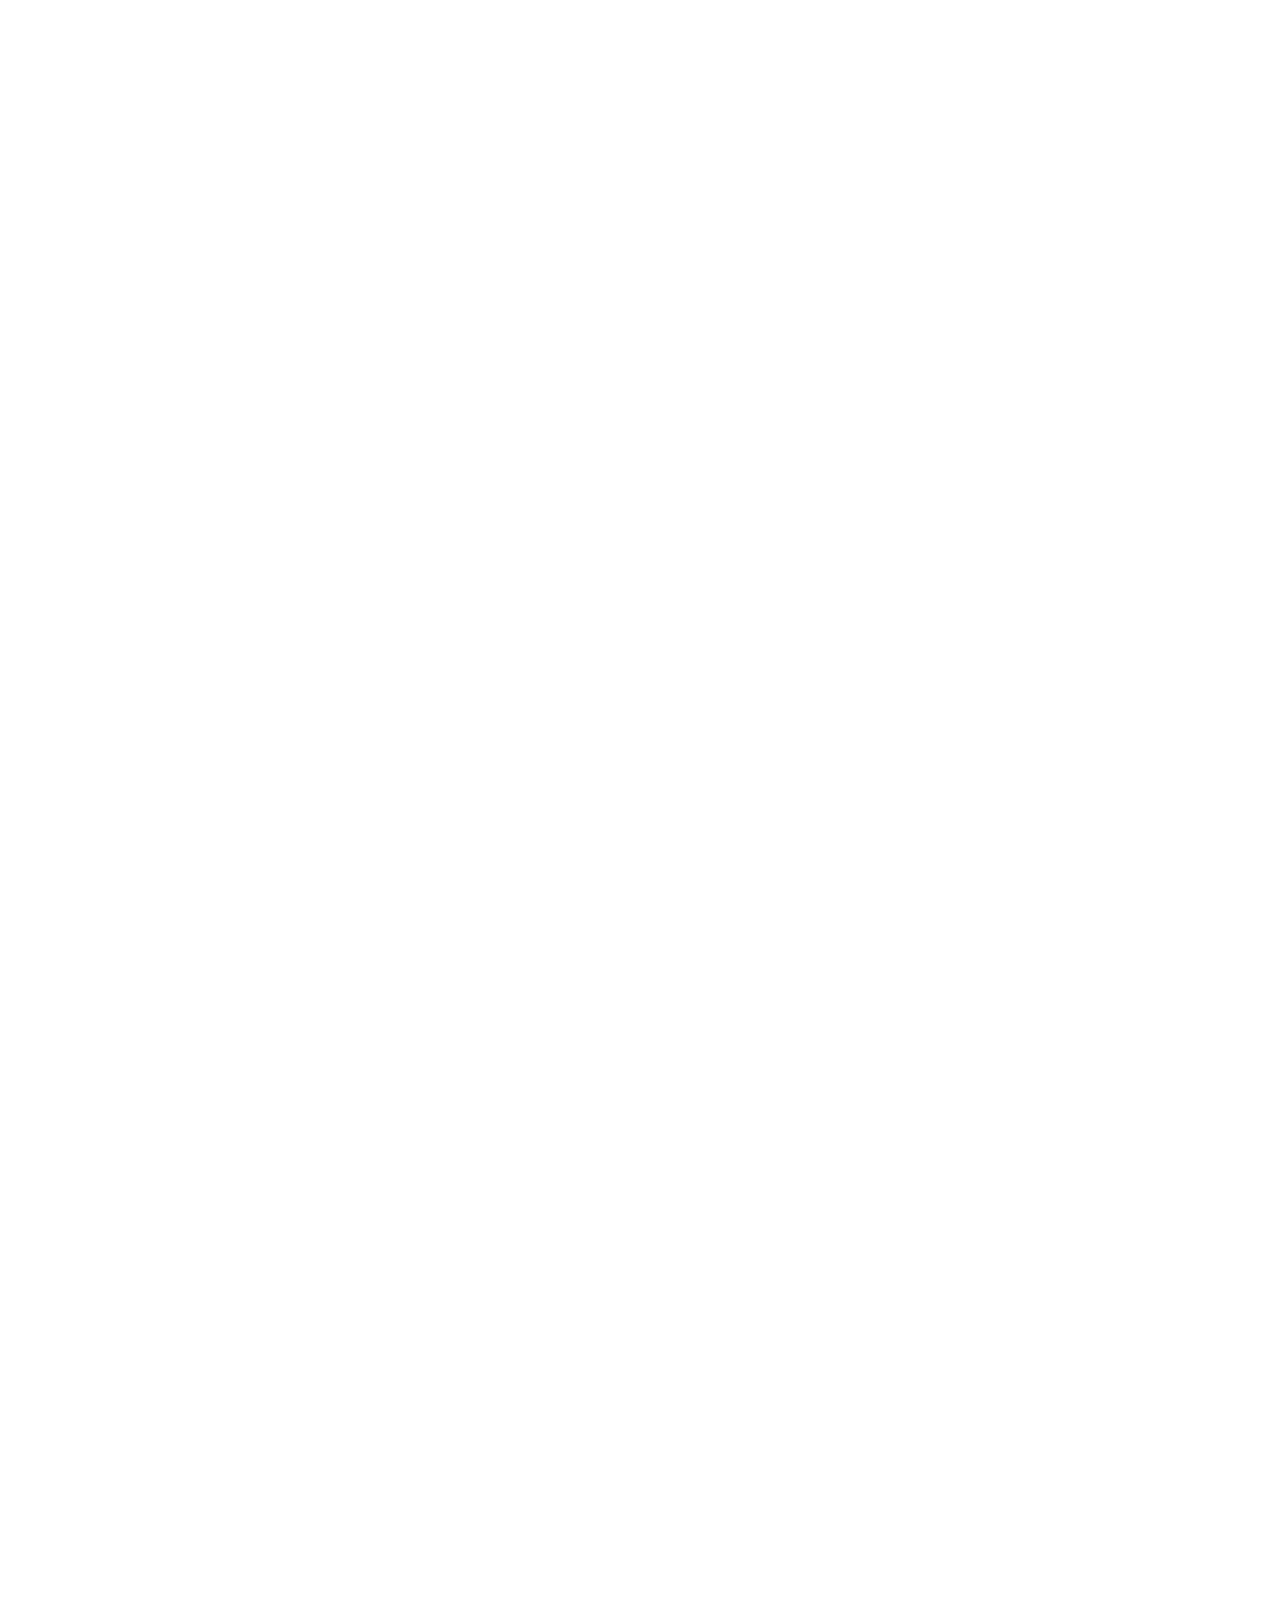
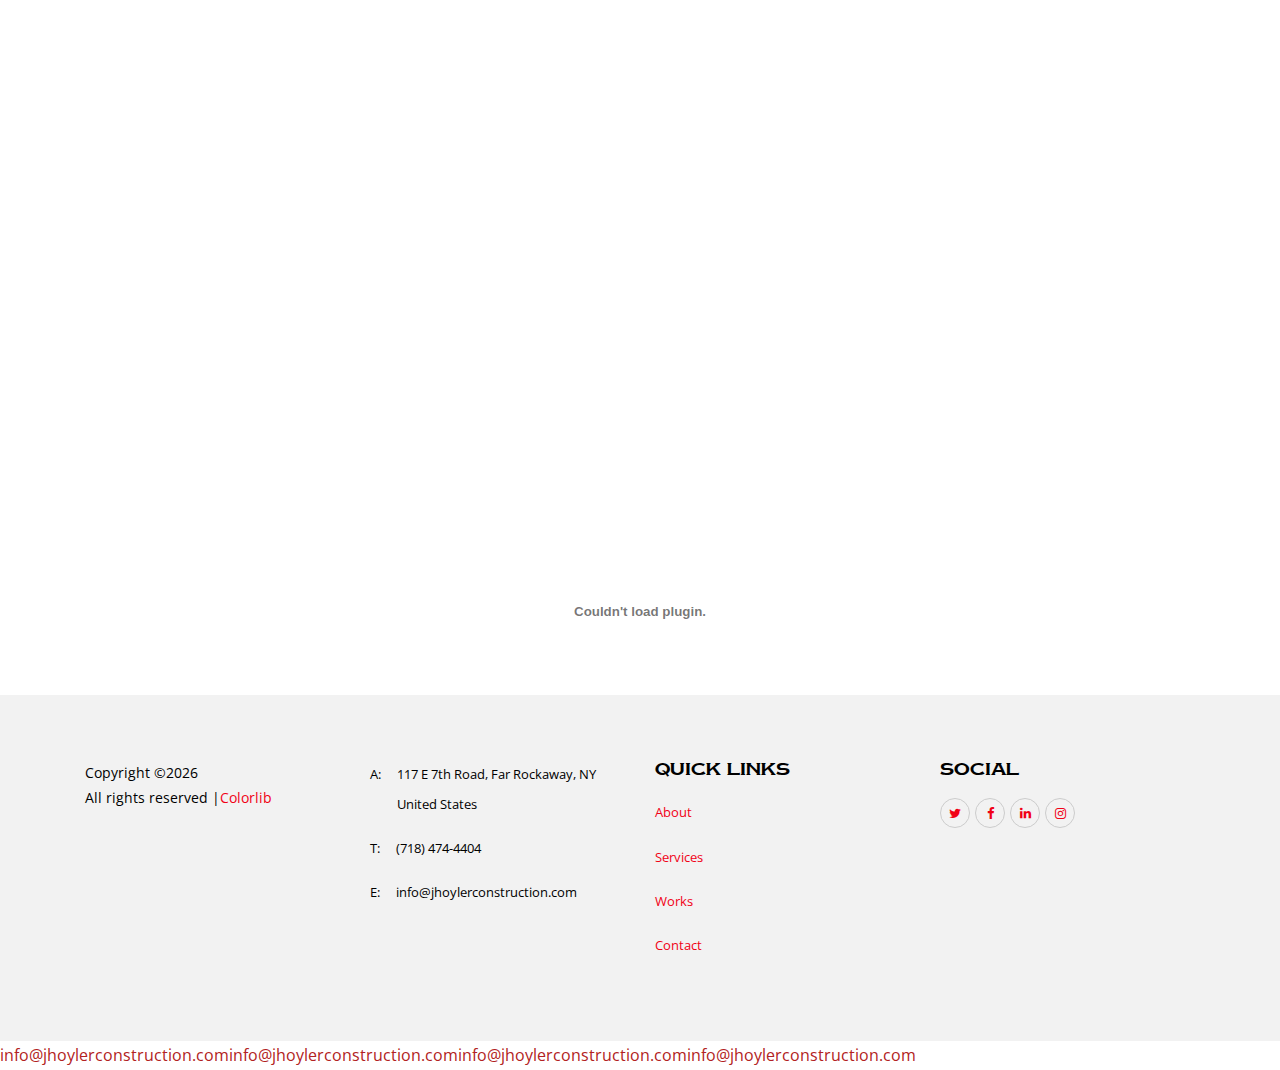
==== commit daac88e3: "Update index.html" ====
--- a/index.html
+++ b/index.html
@@ -90,7 +90,7 @@
         <div class="container">
           <div class="row slider-text align-items-center">
             <div class="col-md-8 col-sm-12 element-animate">
-              <h1>General Contracting- <br> Construction Management- <br> Design/Build</h1>
+              <h1>General Contracting<br>Construction Management<br>Design/Build</h1>
               <p>J. Hoyler Construction, Inc. is a licensed and insured general contractor serving all of your residential and commercial needs within the five boroughs. Since our establishment in 2010, we have grown exponentially in both the scope and volume of our ventures. We specialize in all phases of construction from schematic design to contract administration. </p>
             </div>
           </div>
@@ -397,7 +397,19 @@
           <div class="row slider-text align-items-center justify-content-center text-center">
             <div class="col-md-7 col-sm-12 element-animate">
               <h1>Contact Us</h1>
-              <p>If you are interested in getting a quote you can contact us via phone or email.<br><br>You can reach us in the office at: <br> <a href="tel:1718474404">(718) 474-4404</a> <br><br>Feel free to email us directly at: <a href="mailto:info@jhoylerconstruction.com">info@jhoylerconstruction.com</a></p>
+              <p>If you are interested in getting a quote you can contact us via phone or email.<br><br>You can reach us in the office at: <br> <a href="tel:1718474404">(718) 474-4404</a> <br><br>Feel free to email us directly at: 
+
+<script language="JavaScript">
+
+var username = "info";
+
+var hostname = "jhoylerconstruction.com";
+
+var linktext = username + "@" + hostname ;
+
+document.write("<a href='" + "mail" + "to:" + username + "@" + hostname + "'>" + linktext + "</a>");
+
+</script></a></p>
             </div>
           </div>
         </div>
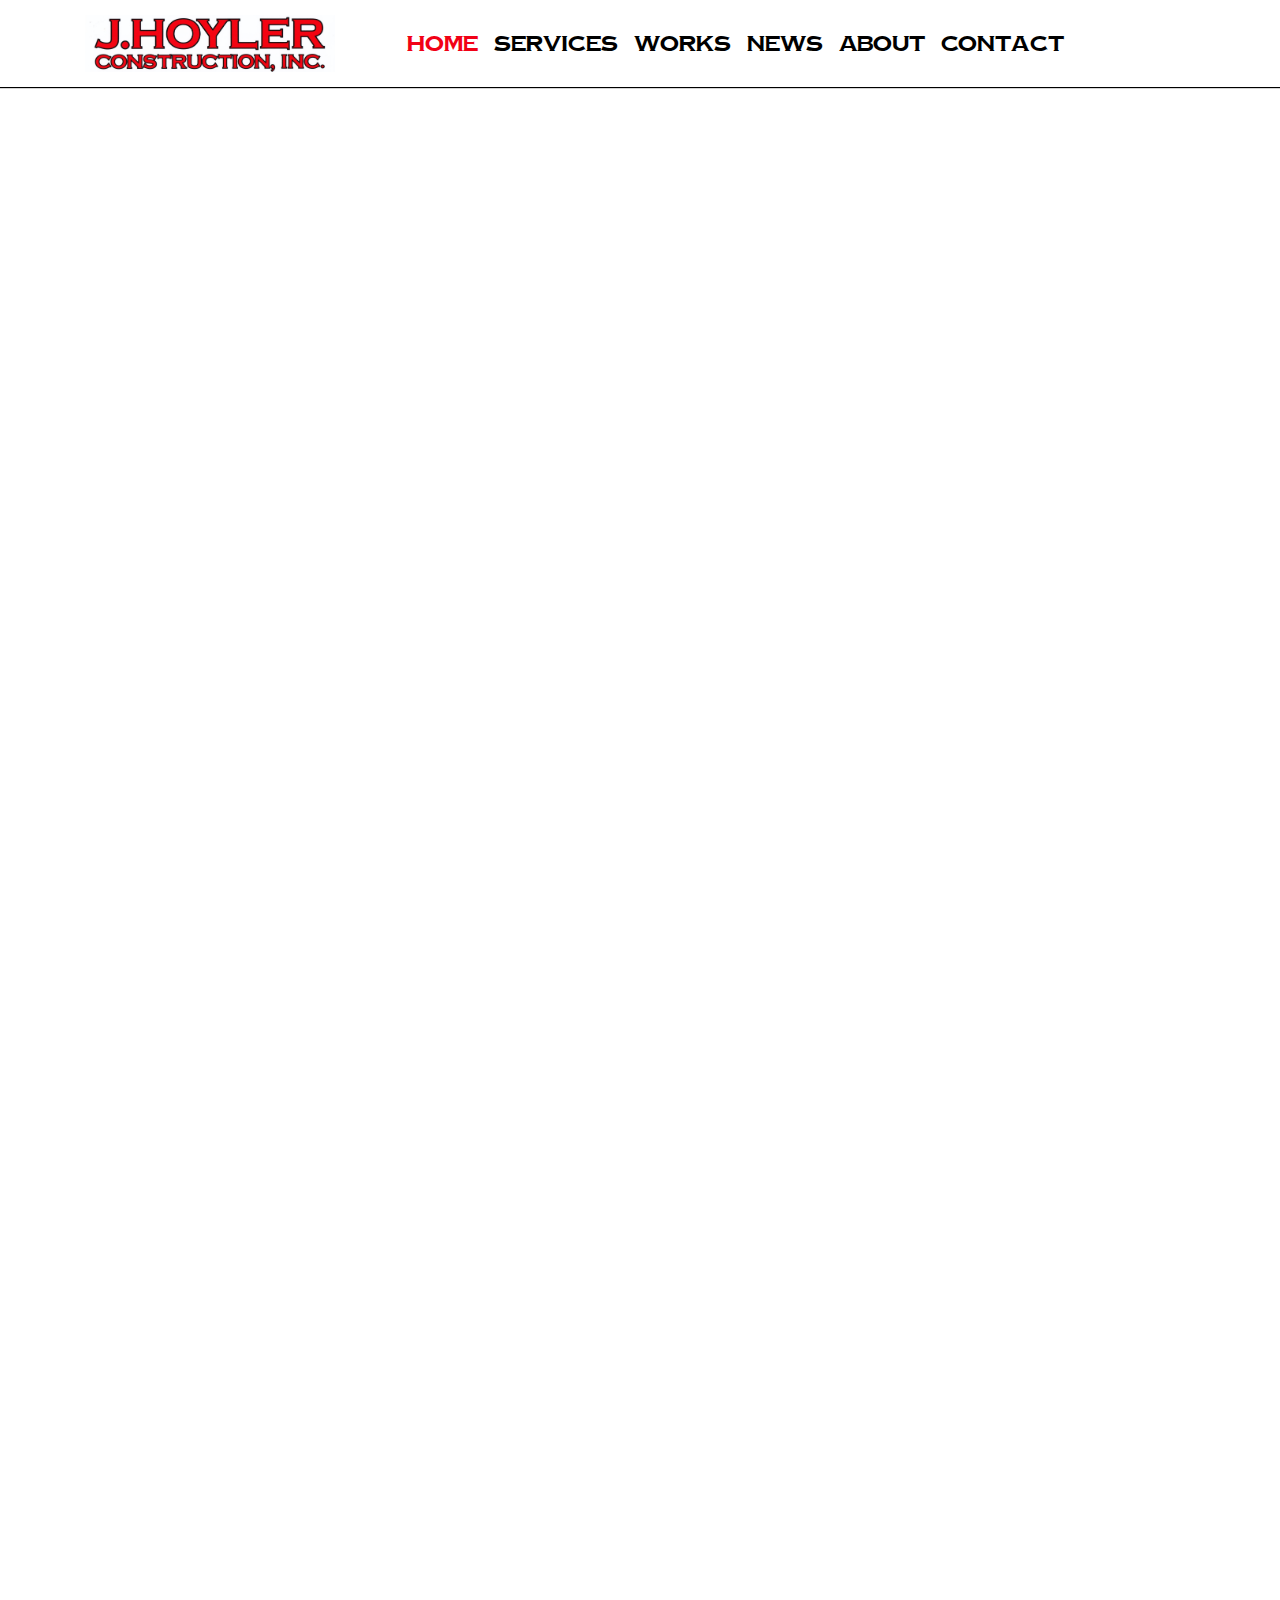
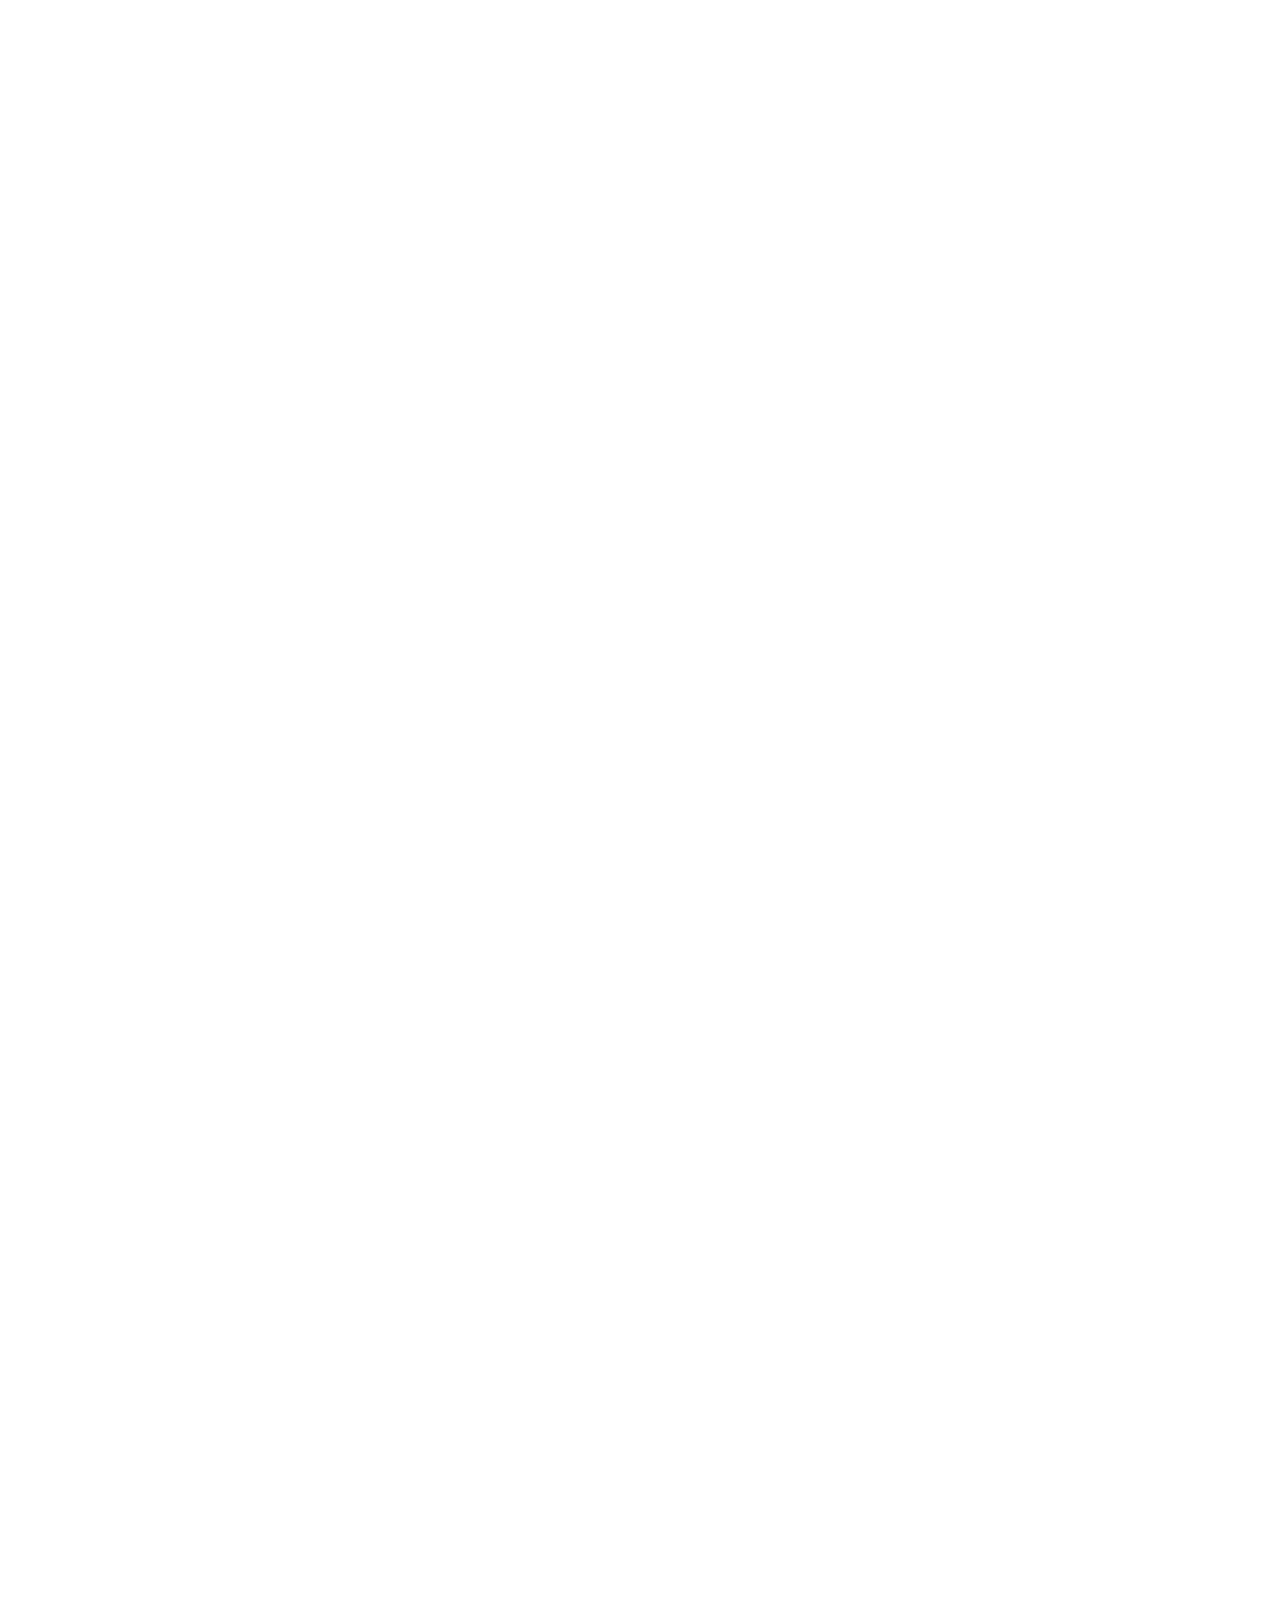
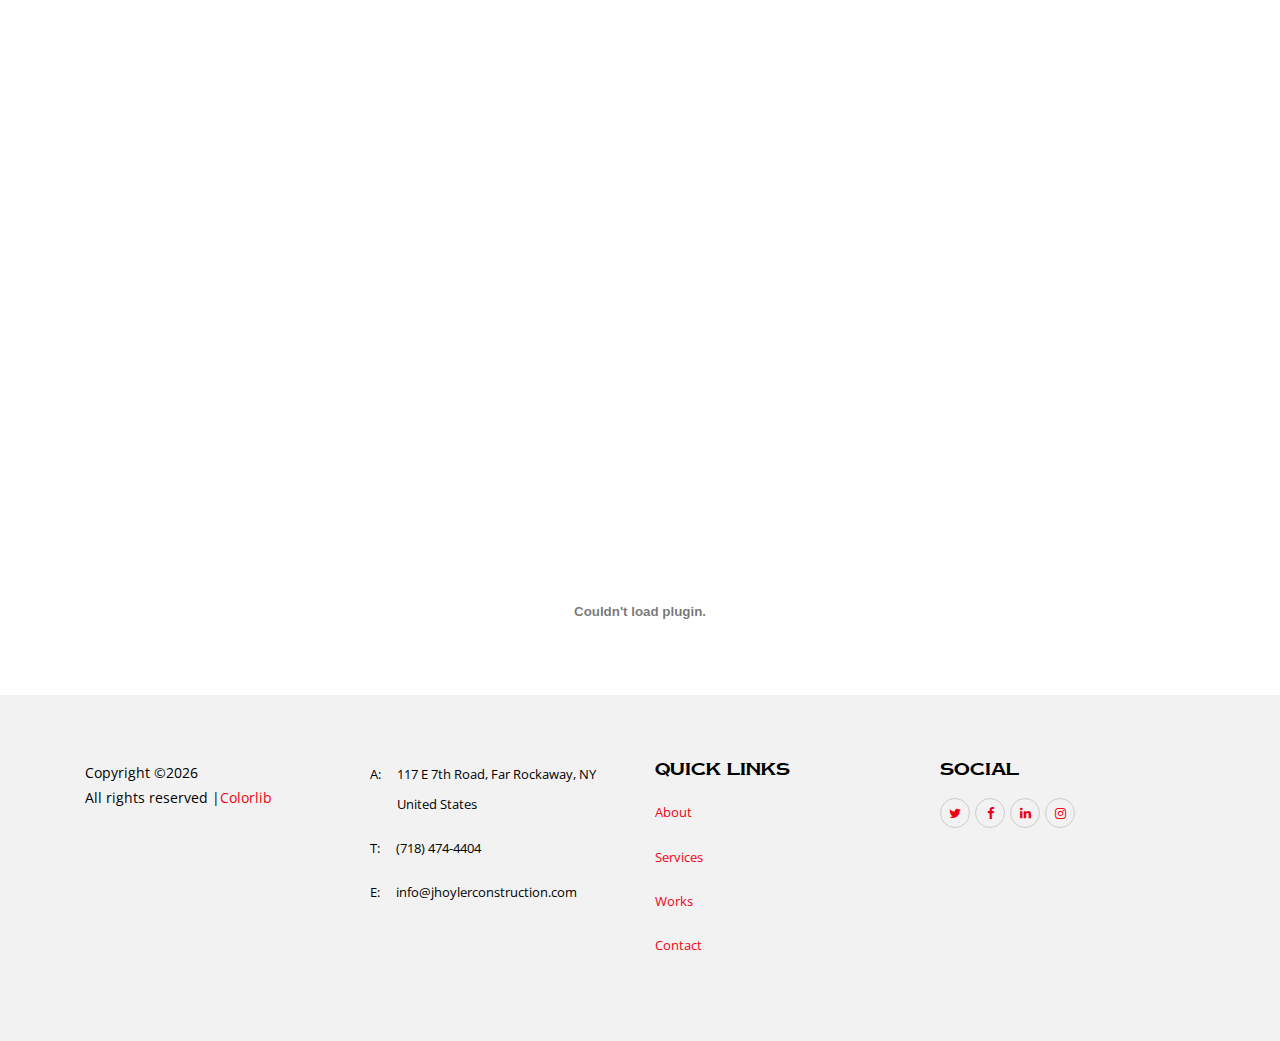
==== commit 10f9e2cd: "ok" ====
--- a/index.html
+++ b/index.html
@@ -397,19 +397,7 @@
           <div class="row slider-text align-items-center justify-content-center text-center">
             <div class="col-md-7 col-sm-12 element-animate">
               <h1>Contact Us</h1>
-              <p>If you are interested in getting a quote you can contact us via phone or email.<br><br>You can reach us in the office at: <br> <a href="tel:1718474404">(718) 474-4404</a> <br><br>Feel free to email us directly at: 
-
-<script language="JavaScript">
-
-var username = "info";
-
-var hostname = "jhoylerconstruction.com";
-
-var linktext = username + "@" + hostname ;
-
-document.write("<a href='" + "mail" + "to:" + username + "@" + hostname + "'>" + linktext + "</a>");
-
-</script></a></p>
+              <p>If you are interested in getting a quote you can contact us via phone or email.<br><br>You can reach us in the office at: <br> <a href="tel:1718474404">(718) 474-4404</a> <br><br>Feel free to email us directly at: <A HREF="&#109;&#97;&#105;&#108;&#116;&#111;&#58;&#105;&#110;&#102;&#111;&#64;&#106;&#104;&#111;&#121;&#108;&#101;&#114;&#99;&#111;&#110;&#115;&#116;&#114;&#117;&#99;&#116;&#105;&#111;&#110;&#46;&#99;&#111;&#109;">&#105;&#110;&#102;&#111;&#64;&#106;&#104;&#111;&#121;&#108;&#101;&#114;&#99;&#111;&#110;&#115;&#116;&#114;&#117;&#99;&#116;&#105;&#111;&#110;&#46;&#99;&#111;&#109;</A></p>
             </div>
           </div>
         </div>
@@ -419,14 +407,12 @@
 </section>
 
 
-<!-- <iframe src="https://www.google.com/maps/embed?pb=!1m18!1m12!1m3!1d3028.9663540665665!2d-73.81963468420426!3d40.608565979343396!2m3!1f0!2f0!3f0!3m2!1i1024!2i768!4f13.1!3m3!1m2!1s0x89c26874bb1e9095%3A0xd3f4936345dc9d6!2sJ.+Hoyler+Construction%2C+Inc!5e0!3m2!1sen!2sus!4v1542317364019"></iframe> -->
 
 <div class="flexible-container">
   <object width="100%" data=""https://www.google.com/maps/embed?pb=!1m18!1m12!1m3!1d3028.9663540665665!2d-73.81963468420426!3d40.608565979343396!2m3!1f0!2f0!3f0!3m2!1i1024!2i768!4f13.1!3m3!1m2!1s0x89c26874bb1e9095%3A0xd3f4936345dc9d6!2sJ.+Hoyler+Construction%2C+Inc!5e0!3m2!1sen!2sus!4v1542317364019" type="application/pdf">
       <embed width="100%" type="application/pdf" src="https://www.google.com/maps/embed?pb=!1m18!1m12!1m3!1d3028.9663540665665!2d-73.81963468420426!3d40.608565979343396!2m3!1f0!2f0!3f0!3m2!1i1024!2i768!4f13.1!3m3!1m2!1s0x89c26874bb1e9095%3A0xd3f4936345dc9d6!2sJ.+Hoyler+Construction%2C+Inc!5e0!3m2!1sen!2sus!4v1542317364019">
     </object>
 </div>
-
 
 
     <footer class="site-footer" role="contentinfo">
@@ -441,7 +427,15 @@
             <ul class="list-unstyled footer-link">
               <li class="d-flex"><span class="mr-3">A:</span><span class="text-black">117 E 7th Road, Far Rockaway, NY United States</span></li>
               <li class="d-flex"><span class="mr-3">T:</span><span class="text-black">(718) 474-4404</span></li>
-              <li class="d-flex"><span class="mr-3">E:</span><span class="text-black">info@jhoylerconstruction.com</span></li>
+              <li class="d-flex"><span class="mr-3">E:</span><span class="text-black">
+                <style type="text/css">
+    .e-mail:before {
+        content: attr(data-website) "\0040" attr(data-user);
+        unicode-bidi: bidi-override;
+        direction: rtl;
+    }
+</style>
+    <span class="e-mail" data-user="ofni" data-website="moc.noitcurtsnocrelyohj"></span></li>
             </ul>
           </div>
           <div class="col-md-3">
--- a/css/style.css
+++ b/css/style.css
@@ -1036,3 +1036,9 @@
   width: 100%;
   height: auto;
 }
+
+.e-mail{
+  content: attr(data-website) "\0040" attr(data-user);
+  unicode-bidi: bidi-override;
+  direction: rtl;
+}